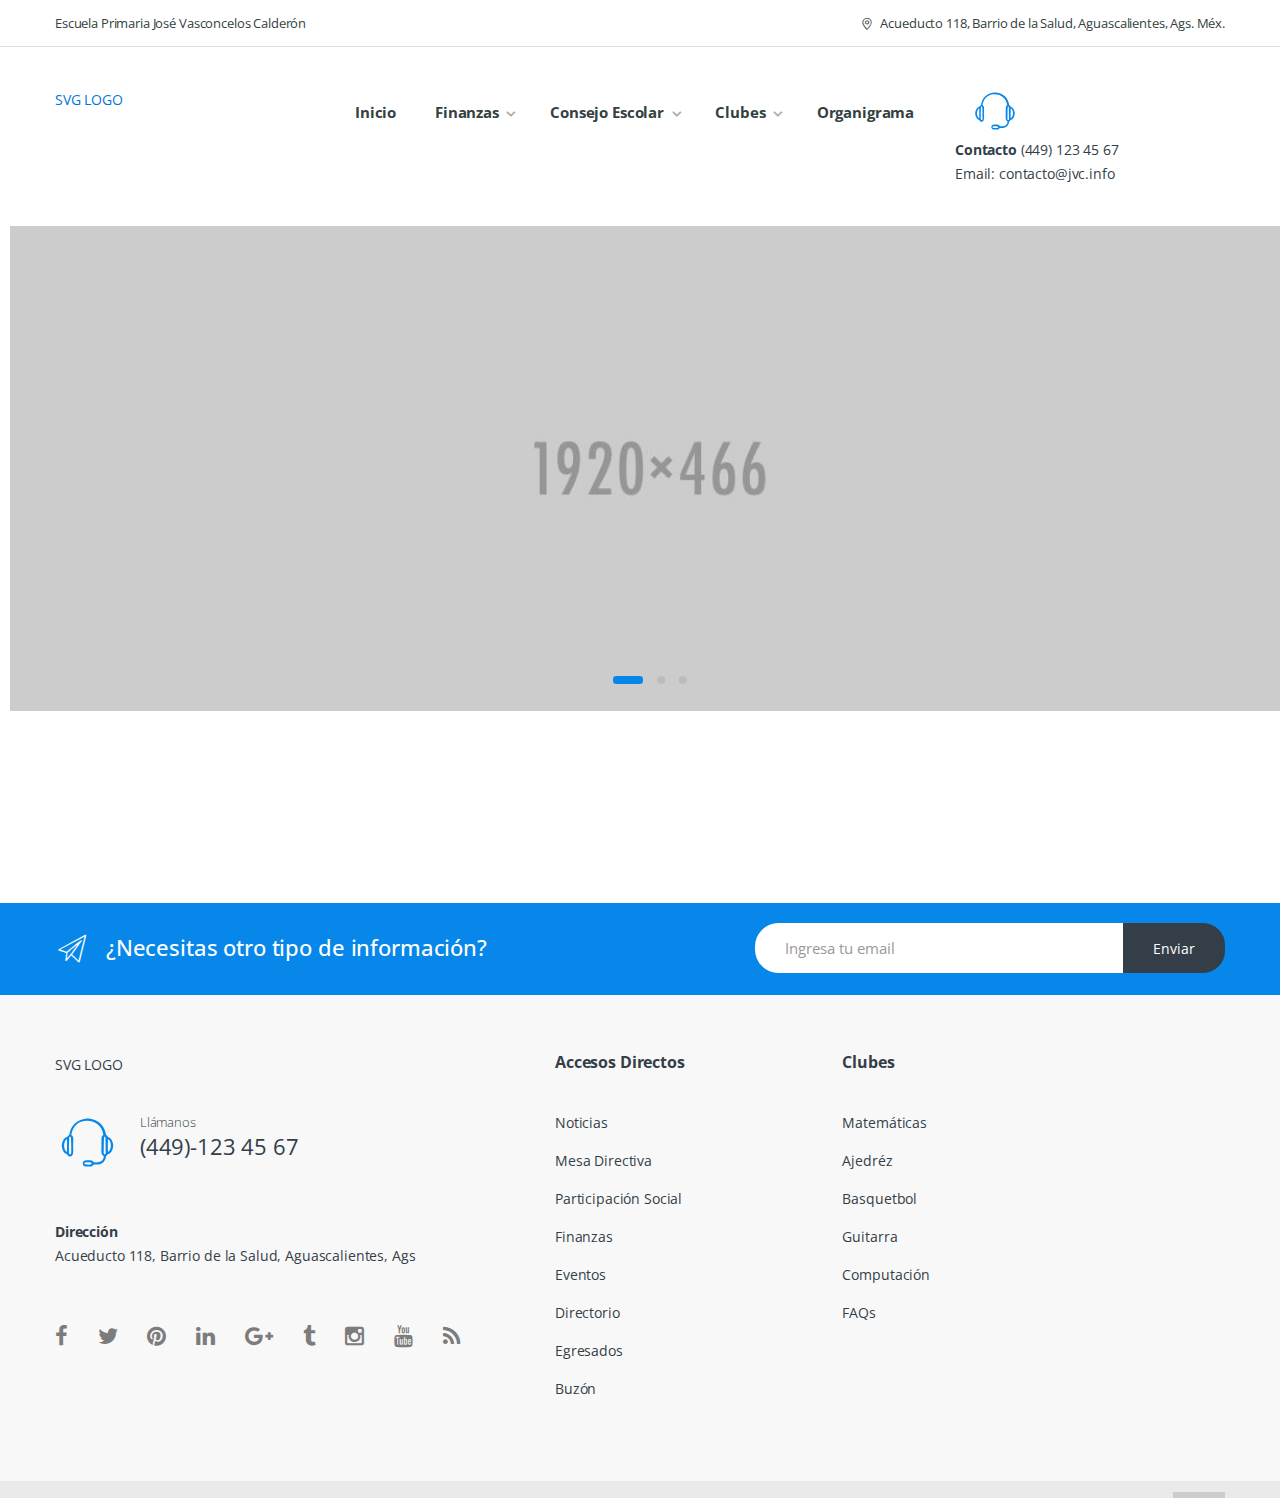
==== index.html @ 45deb7b5 "Corrección de ortografía" ====
<!DOCTYPE html>
<html lang="en">
<head>
	<meta charset="UTF-8">
	<meta name="viewport" content="width=device-width, initial-scale=1, shrink-to-fit=no">
	<meta http-equiv="X-UA-Compatible" content="ie=edge">
	<title>Primaria José Vaconcelos Calderón</title>
	<link rel="stylesheet" type="text/css" href="style.css">
    <link href='https://fonts.googleapis.com/css?family=Open+Sans:400,300,600,700,700italic,800,800italic,600italic,400italic,300italic' rel='stylesheet' type='text/css'>
    <!-- <link rel="shortcut icon" href="assets/images/fav-icon.png"> -->
</head>
   <body class="home-v2">
        <div id="page" class="hfeed site">
            <a class="skip-link screen-reader-text" href="#site-navigation">Skip to navigation</a>
            <a class="skip-link screen-reader-text" href="#content">Skip to content</a>

            <div class="top-bar">
                <div class="container">
                    <nav>
                        <ul id="menu-top-bar-left" class="nav nav-inline pull-left animate-dropdown flip">
                            <li class="menu-item animate-dropdown"><a title="Welcome to Worldwide Electronics Store" href="#">Escuela Primaria José Vasconcelos Calderón</a></li>
                        </ul>
                    </nav>
                    <nav>
                        <ul id="menu-top-bar-right" class="nav nav-inline pull-right animate-dropdown flip">
                            <li class="menu-item animate-dropdown"><a title="My Account" href="my-account.html"><i class="ec ec-map-pointer"></i>Acueducto 118, Barrio de la Salud, Aguascalientes, Ags. Méx.</a></li>
                        </ul>
                    </nav>
                    
                    <!-- <nav>
                        <ul id="menu-top-bar-right" class="nav nav-inline pull-right animate-dropdown flip">
                            <li class="menu-item animate-dropdown"><a title="Store Locator" href="#"><i class="ec ec-map-pointer"></i>Store Locator</a></li>
                            <li class="menu-item animate-dropdown"><a title="Track Your Order" href="track-your-order.html"><i class="ec ec-transport"></i>Track Your Order</a></li>
                            <li class="menu-item animate-dropdown"><a title="Shop" href="shop.html"><i class="ec ec-shopping-bag"></i>Shop</a></li>
                            <li class="menu-item animate-dropdown"><a title="My Account" href="my-account.html"><i class="ec ec-user"></i>My Account</a></li>
                        </ul>
                    </nav> -->
                </div>
            </div><!-- /.top-bar -->

            <header id="masthead" class="site-header header-v2">
                <div class="container">
                    <div class="row">

                        <!-- ============================================================= Header Logo ============================================================= -->
                        <div class="header-logo">
                            <a href="home.html" class="header-logo-link">
                                <p>SVG LOGO</p>
                            </a>
                        </div>
                        <!-- ============================================================= Header Logo : End============================================================= -->

                        <div class="primary-nav animate-dropdown">
                            <div class="clearfix">
                                 <button class="navbar-toggler hidden-sm-up pull-right flip" type="button" data-toggle="collapse" data-target="#default-header">
                                        &#9776;
                                 </button>
                             </div>

                            <div class="collapse navbar-toggleable-xs" id="default-header">
                                <nav>
                                    <ul id="menu-main-menu" class="nav nav-inline yamm">
                                    	<li class="menu-item"><a title="Features" href="#">Inicio</a></li>
                                        <li class="menu-item menu-item-has-children animate-dropdown dropdown"><a title="Home" href="shop.html" data-toggle="dropdown" class="dropdown-toggle" aria-haspopup="true">Finanzas</a>
                                            <ul role="menu" class=" dropdown-menu">
                                                <li class="menu-item animate-dropdown  "><a title="Home v1" href="home.html">Ingresos</a></li>
                                                <li class="menu-item current-menu-item current_page_item animate-dropdown active"><a title="Home v2" href="home-v2.html">Egresos</a></li>

                                            </ul>
                                        </li>
                                               <li class="menu-item menu-item-has-children animate-dropdown dropdown"><a title="Blog" href="blog.html" data-toggle="dropdown" class="dropdown-toggle" aria-haspopup="true">Consejo Escolar</a>
                                            <ul role="menu" class=" dropdown-menu">
                                                <li class="menu-item animate-dropdown"><a title="Blog v1" href="blog-v1.html">Mesa Directiva</a></li>
                                                <li class="menu-item animate-dropdown"><a title="Blog v2" href="blog-v2.html">Participación Escolar</a></li>
                                            </ul>
                                        </li> 
                

                                        <li class="menu-item menu-item-has-children animate-dropdown dropdown"><a title="Blog" href="blog.html" data-toggle="dropdown" class="dropdown-toggle" aria-haspopup="true">Clubes</a>
                                            <ul role="menu" class=" dropdown-menu">
                                                <li class="menu-item animate-dropdown"><a title="Blog v1" href="blog-v1.html">Matemáticas</a></li>
                                                <li class="menu-item animate-dropdown"><a title="Blog v2" href="blog-v2.html">Ajedréz</a></li>
                                                <li class="menu-item animate-dropdown"><a title="Blog v3" href="blog-v3.html">Basquetbol</a></li>
                                                <li class="menu-item animate-dropdown"><a title="Blog v3" href="blog-v3.html">Guitarra</a></li>
                                                <li class="menu-item animate-dropdown"><a title="Blog v3" href="blog-v3.html">Computación</a></li>

                                            </ul>
                                        </li>
                                        <li class="menu-item"><a title="Features" href="#">Organigrama</a></li>

                                    </ul>
                                </nav>   
                            </div>
                        </div>

                        <div class="header-support-info">
                            <div class="media">
                                <span class="media-left support-icon media-middle"><i class="ec ec-support"></i></span>
                                <div class="media-body">
                                    <span class="support-number"><strong>Contacto</strong> (449) 123 45 67</span><br/>
                                    <span class="support-email">Email: contacto@jvc.info</span>
                                </div>
                            </div>
                        </div>

                    </div><!-- /.row -->
                </div>
            </header><!-- #masthead -->

           

            <div id="content" class="site-content" tabindex="-1">
                <div class="container">

                    <div id="primary" class="content-area">
                        <main id="main" class="site-main">
                            <div class="home-v2-slider" >
                                <!-- ========================================== SECTION – HERO : END========================================= -->

                                <div id="owl-main" class="owl-carousel owl-inner-nav owl-ui-sm">

                                    <div class="item" style="background-image: url(assets/images/slider/banner-2.jpg);">
                                        <div class="container">
                                            <div class="row">
                                                <div class="col-md-offset-3 col-md-5">
                                               <!--      <div class="caption vertical-center text-left">
                                                        <div class="hero-1 fadeInDown-1">
                                                            The New <br> Standard
                                                        </div>

                                                        <div class="hero-subtitle fadeInDown-2">
                                                            under favorable smartwatches
                                                        </div>
                                                        <div class="hero-v2-price fadeInDown-3">
                                                            from <br><span>$749</span>
                                                        </div>
                                                        <div class="hero-action-btn fadeInDown-4">
                                                            <a href="single-product.html" class="big le-button ">Start Buying</a>
                                                        </div>
                                                    </div> --><!-- /.caption -->
                                                </div>
                                            </div>
                                        </div><!-- /.container -->
                                    </div><!-- /.item -->


                                    <div class="item" style="background-image: url(assets/images/slider/banner-1.jpg);">
                                        <div class="container">
                                            <div class="row">
                                                <div class="col-md-offset-3 col-md-5">
                                             <!--        <div class="caption vertical-center text-left">
                                                        <div class="hero-subtitle-v2 fadeInDown-1">
                                                            shop to get what you loves
                                                        </div>

                                                        <div class="hero-2 fadeInDown-2">
                                                            Timepieces that make a statement up to <strong>40% Off</strong>
                                                        </div>

                                                        <div class="hero-action-btn fadeInDown-3">
                                                            <a href="single-product.html" class="big le-button ">Start Buying</a>
                                                        </div>
                                                    </div> --><!-- /.caption -->
                                                </div>
                                            </div>
                                        </div><!-- /.container -->
                                    </div><!-- /.item -->

                                    <div class="item" style="background-image: url(assets/images/slider/banner-3.jpg);">
                                        <div class="container">
                                            <div class="row">
                                                <div class="col-md-offset-3 col-md-5">
                                             <!--        <div class="caption vertical-center text-left">
                                                        <div class="hero-subtitle-v2 fadeInLeft-1">
                                                            shop to get what you loves
                                                        </div>

                                                        <div class="hero-2 fadeInRight-1">
                                                            Timepieces that make a statement up to <strong>40% Off</strong>
                                                        </div>

                                                        <div class="hero-action-btn fadeInLeft-2">
                                                            <a href="single-product.html" class="big le-button ">Start Buying</a>
                                                        </div>
                                                    </div --><!-- /.caption -->
                                                </div>
                                            </div>
                                        </div><!-- /.container -->
                                    </div><!-- /.item -->


                                </div><!-- /.owl-carousel -->

                                <!-- ========================================= SECTION – HERO : END ========================================= -->

                            </div><!-- /.home-v1-slider -->
                        </main><!-- #main -->
                    </div><!-- #primary -->
                </div><!-- .container -->
            </div><!-- #content -->

            <footer id="colophon" class="site-footer">
                <div class="footer-newsletter">
                    <div class="container">
                        <div class="row">
                            <div class="col-xs-12 col-sm-7">
                                <h5 class="newsletter-title">¿Necesitas otro tipo de información?</h5>
                                <span class="newsletter-marketing-text"><strong></strong></span>
                            </div>
                            <div class="col-xs-12 col-sm-5">
                                <form>
                                    <div class="input-group">
                                        <input type="text" class="form-control" placeholder="Ingresa tu email">
                                        <span class="input-group-btn">
                                            <button class="btn btn-secondary" type="button">Enviar</button>
                                        </span>
                                    </div>
                                </form>
                            </div>
                        </div>
                    </div>
                </div>

                <div class="footer-bottom-widgets">
                    <div class="container">
                        <div class="row">
                            <div class="col-xs-12 col-sm-12 col-md-7 col-md-push-5">
                                <div class="columns">
                                    <aside id="nav_menu-2" class="widget clearfix widget_nav_menu">
                                        <div class="body">
                                            <h4 class="widget-title">Accesos Directos</h4>
                                            <div class="menu-footer-menu-1-container">
                                                <ul id="menu-footer-menu-1" class="menu">
                                                    <li class="menu-item"><a href="single-product.html">Noticias</a></li>
                                                    <li class="menu-item"><a href="single-product.html">Mesa Directiva</a></li>
                                                    <li class="menu-item"><a href="single-product.html">Participación Social</a></li>
                                                    <li class="menu-item"><a href="single-product.html">Finanzas</a></li>
                                                    <li class="menu-item"><a href="single-product.html">Eventos</a></li>
                                                    <li class="menu-item"><a href="single-product.html">Directorio</a></li>
                                                    <li class="menu-item "><a href="single-product.html">Egresados</a></li>
                                                    <li class="menu-item "><a href="single-product.html">Buzón</a></li>
                                                </ul>
                                            </div>
                                        </div>
                                    </aside>
                                </div><!-- /.columns -->

                                <div class="columns">
                                   <!--  <aside id="nav_menu-3" class="widget clearfix widget_nav_menu">
                                        <div class="body">
                                            <h4 class="widget-title">&nbsp;</h4>
                                            <div class="menu-footer-menu-2-container">
                                                <ul id="menu-footer-menu-2" class="menu">
                                                    <li class="menu-item"><a href="single-product.html">Printers &#038; Ink</a></li>
                                                    <li class="menu-item "><a href="single-product.html">Software</a></li>
                                                    <li  class="menu-item menu-item-type-taxonomy menu-item-object-product_cat menu-item-2742"><a href="single-product.html">Office Supplies</a></li>
                                                    <li  class="menu-item "><a href="single-product.html">Computer Components</a></li>
                                                </ul>
                                            </div>
                                        </div>
                                    </aside> -->
                                </div><!-- /.columns -->

                                <div class="columns">
                                    <aside id="nav_menu-4" class="widget clearfix widget_nav_menu">
                                        <div class="body">
                                            <h4 class="widget-title">Clubes</h4>
                                            <div class="menu-footer-menu-3-container">
                                                <ul id="menu-footer-menu-3" class="menu">
                                                    <li class="menu-item"><a href="single-product.html">Matemáticas</a></li>
                                                    <li class="menu-item"><a href="single-product.html">Ajedréz</a></li>
                                                    <li class="menu-item"><a href="single-product.html">Basquetbol</a></li>
                                                    <li class="menu-item"><a href="single-product.html">Guitarra</a></li>
                                                    <li class="menu-item"><a href="single-product.html">Computación</a></li>
                                                    <li class="menu-item"><a href="single-product.html">FAQs</a></li>
                                                  
                                                </ul>
                                            </div>
                                        </div>
                                    </aside>
                                </div><!-- /.columns -->

                            </div><!-- /.col -->

                            <div class="footer-contact col-xs-12 col-sm-12 col-md-5 col-md-pull-7">
                                <div class="footer-logo">
                                    <p>SVG LOGO</p>
                                </div><!-- /.footer-contact -->

                                <div class="footer-call-us">
                                    <div class="media">
                                        <span class="media-left call-us-icon media-middle"><i class="ec ec-support"></i></span>
                                        <div class="media-body">
                                            <span class="call-us-text">Llámanos</span>
                                            <span class="call-us-number">(449)-123 45 67</span>
                                        </div>
                                    </div>
                                </div><!-- /.footer-call-us -->


                                <div class="footer-address">
                                    <strong class="footer-address-title">Dirección</strong>
                                    <address>Acueducto 118, Barrio de la Salud, Aguascalientes, Ags</address>
                                </div><!-- /.footer-address -->

                                <div class="footer-social-icons">
                                    <ul class="social-icons list-unstyled">
                                        <li><a class="fa fa-facebook" href="http://themeforest.net/user/shaikrilwan/portfolio"></a></li>
                                        <li><a class="fa fa-twitter" href="http://themeforest.net/user/shaikrilwan/portfolio"></a></li>
                                        <li><a class="fa fa-pinterest" href="http://themeforest.net/user/shaikrilwan/portfolio"></a></li>
                                        <li><a class="fa fa-linkedin" href="http://themeforest.net/user/shaikrilwan/portfolio"></a></li>
                                        <li><a class="fa fa-google-plus" href="http://themeforest.net/user/shaikrilwan/portfolio"></a></li>
                                        <li><a class="fa fa-tumblr" href="http://themeforest.net/user/shaikrilwan/portfolio"></a></li>
                                        <li><a class="fa fa-instagram" href="http://themeforest.net/user/shaikrilwan/portfolio"></a></li>
                                        <li><a class="fa fa-youtube" href="http://themeforest.net/user/shaikrilwan/portfolio"></a></li>
                                        <li><a class="fa fa-rss" href="#"></a></li>
                                        </ul>
                                </div>
                            </div>

                        </div>
                    </div>
                </div>

                <div class="copyright-bar">
                    <div class="container">
                        <div class="pull-left flip copyright">&copy; <a href="http://demo2.transvelo.in/html/electro/">JMC Soluciones</a> - All Rights Reserved</div>
                        <div class="pull-right flip payment">
                            <div class="footer-payment-logo">
                                <ul class="cash-card card-inline">
                                    <li class="card-item"><img src="assets/images/footer/payment-icon/1.png" alt="" width="52"></li>
                                </ul>
                            </div><!-- /.payment-methods -->
                        </div>
                    </div><!-- /.container -->
                </div><!-- /.copyright-bar -->
            </footer><!-- #colophon -->

        </div><!-- #page -->

        <script type="text/javascript" src="assets/js/jquery.min.js"></script>
        <script type="text/javascript" src="assets/js/tether.min.js"></script>
        <script type="text/javascript" src="assets/js/bootstrap.min.js"></script>
        <script type="text/javascript" src="assets/js/bootstrap-hover-dropdown.min.js"></script>
        <script type="text/javascript" src="assets/js/owl.carousel.min.js"></script>
        <script type="text/javascript" src="assets/js/echo.min.js"></script>
        <script type="text/javascript" src="assets/js/wow.min.js"></script>
        <script type="text/javascript" src="assets/js/jquery.easing.min.js"></script>
        <script type="text/javascript" src="assets/js/jquery.waypoints.min.js"></script>
        <script type="text/javascript" src="assets/js/electro.js"></script>

    </body>
</html>
---- style.css ----
@import url(assets/css/bootstrap.min.css);
@import url(assets/css/font-awesome.min.css);
@import url(assets/css/animate.min.css);
@import url(assets/css/font-electro.css);
@import url(assets/css/owl-carousel.css);
@import url(assets/css/style.css);
@import url(assets/css/colors/blue.css);
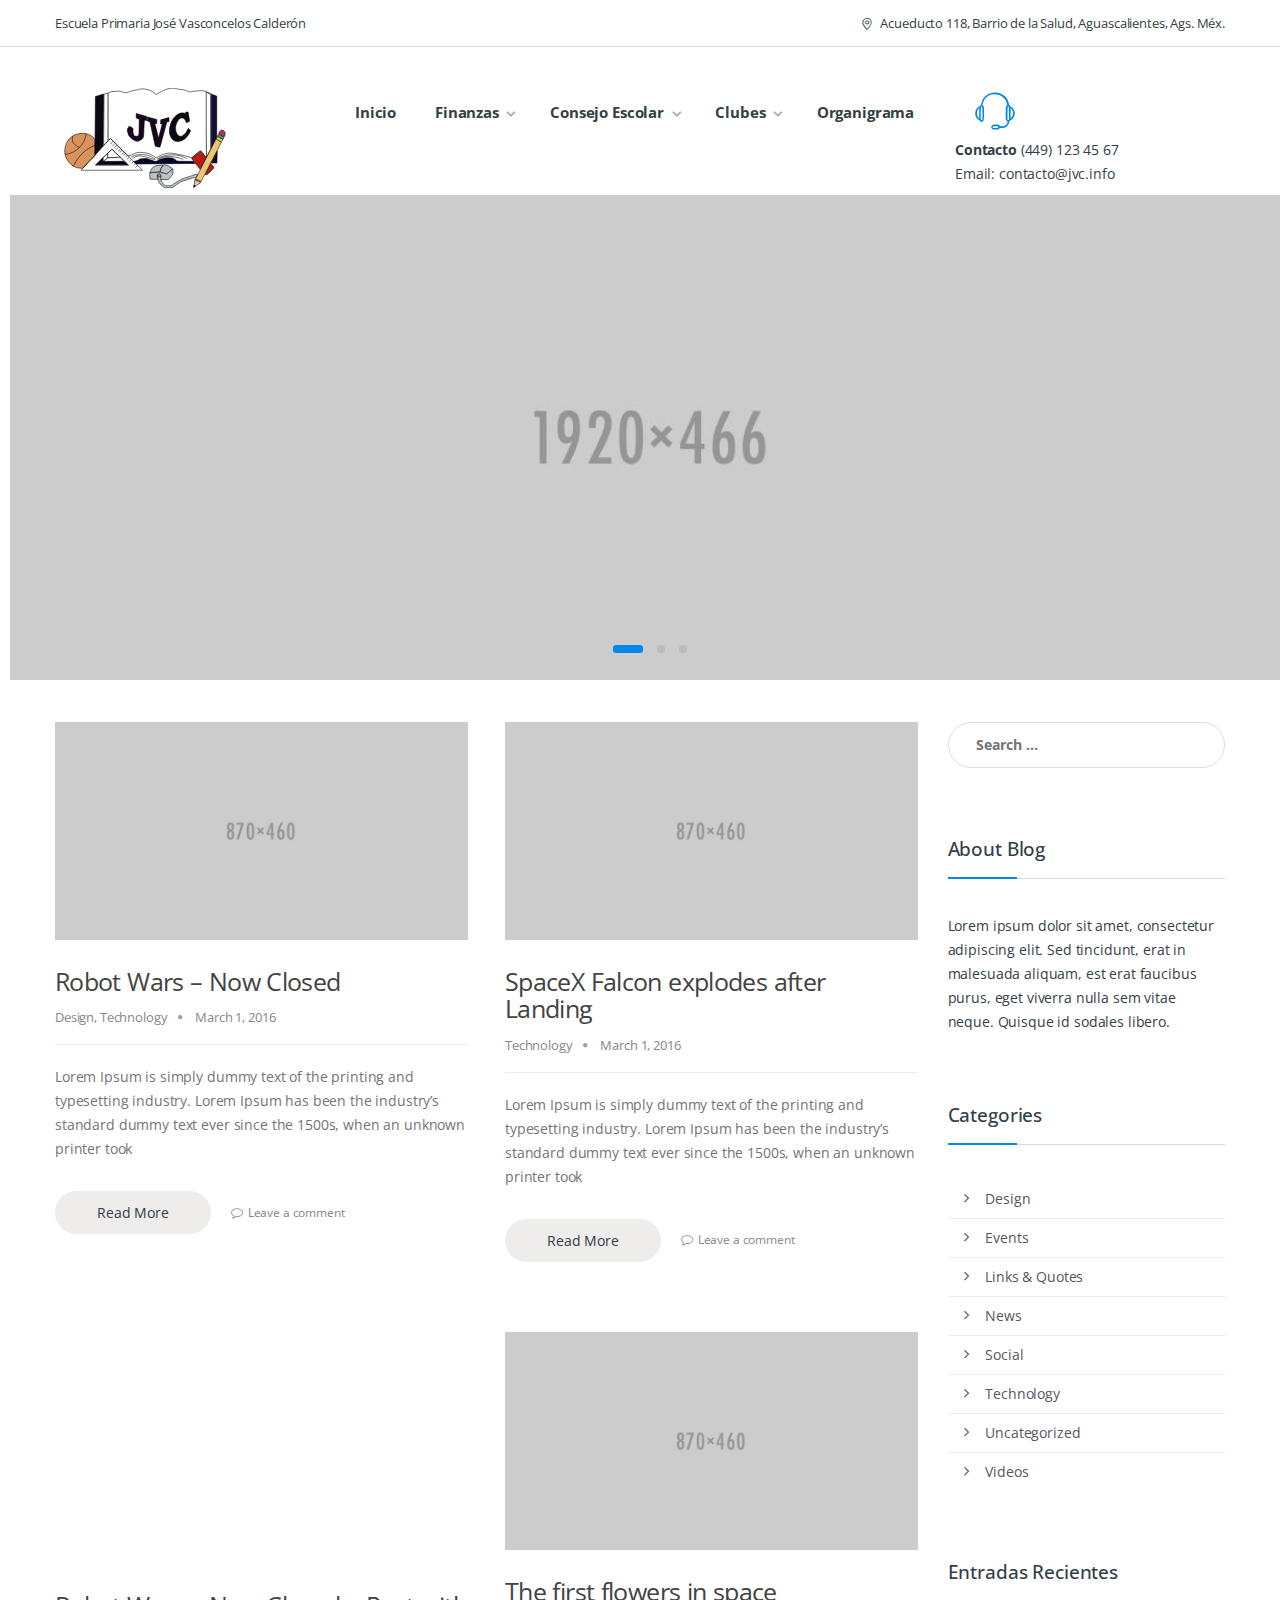
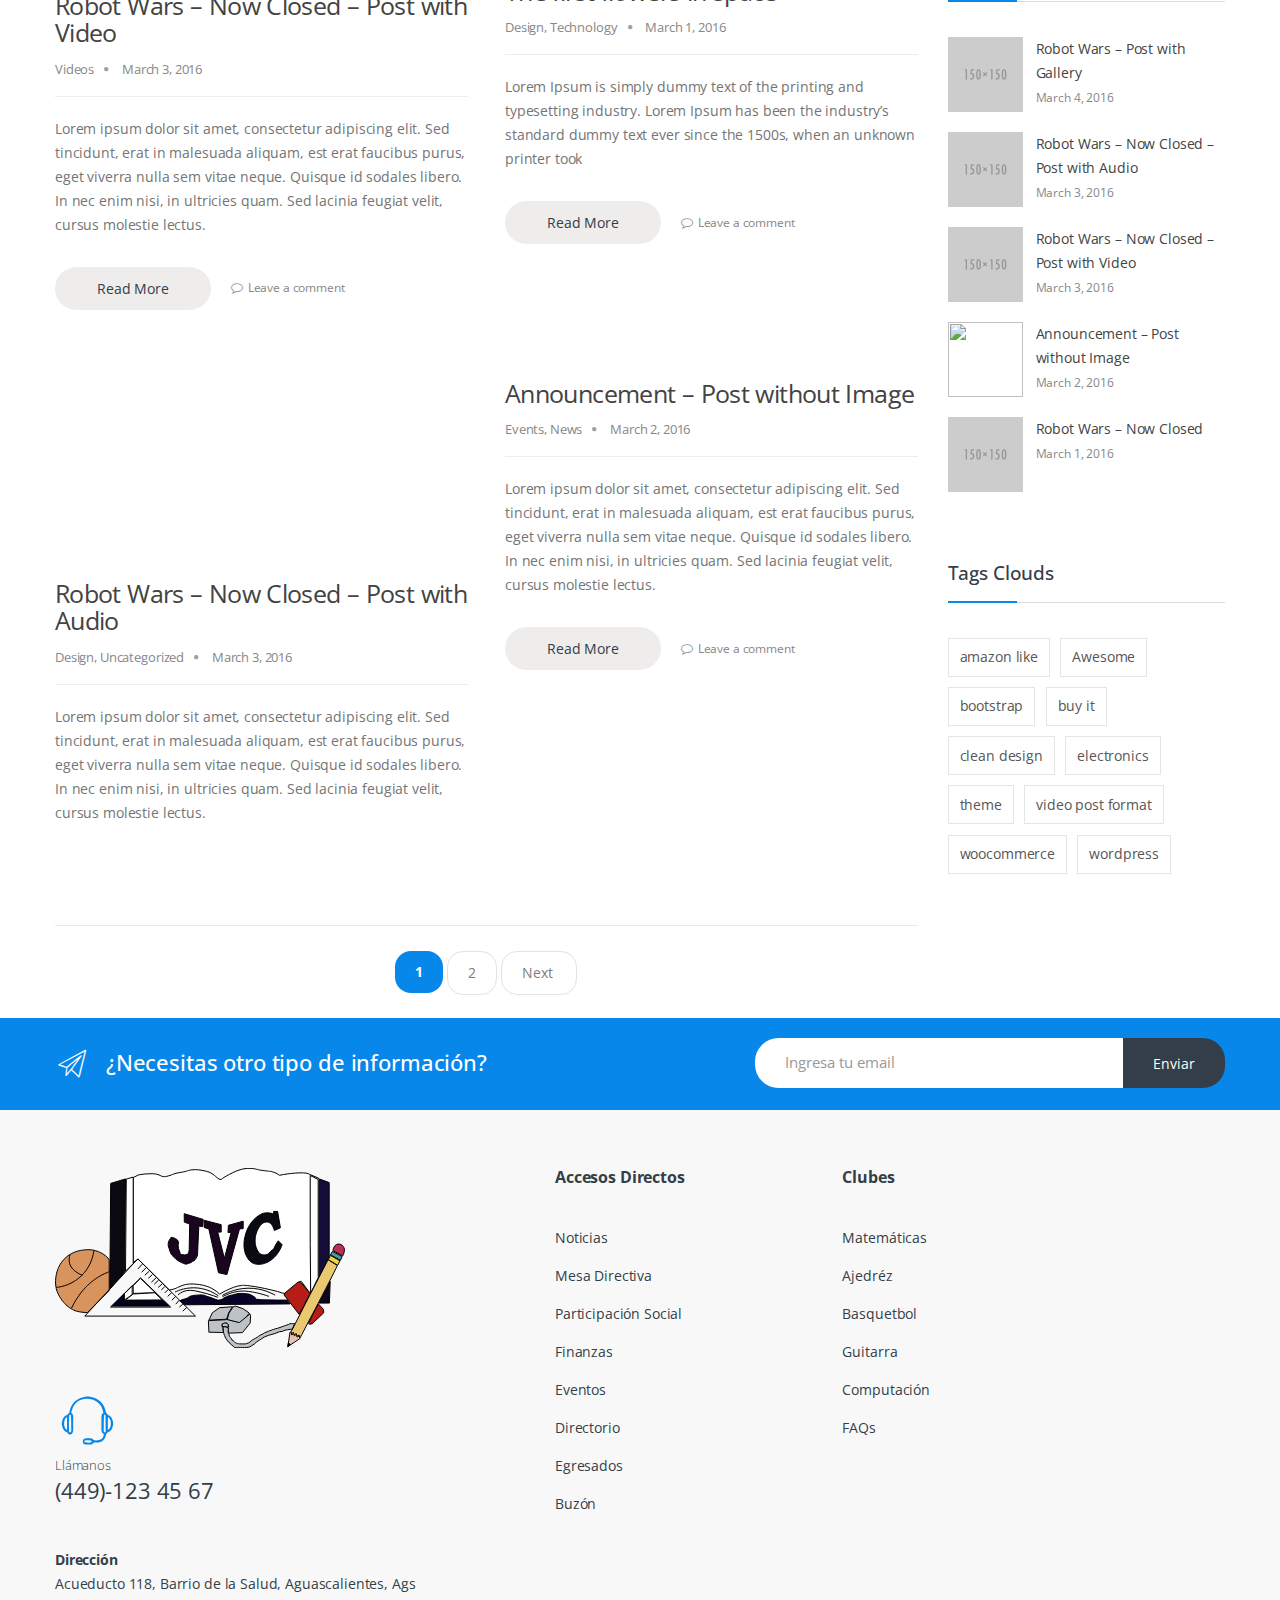
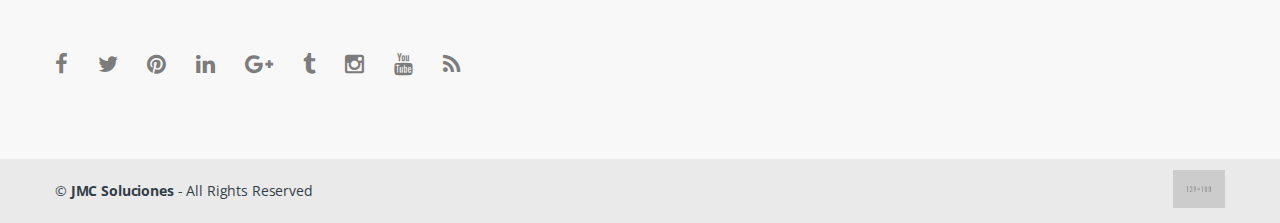
==== commit 1b7f5c60: "Se agrega logotipo en header y footer" ====
--- a/index.html
+++ b/index.html
@@ -38,14 +38,132 @@
                 </div>
             </div><!-- /.top-bar -->
 
-            <header id="masthead" class="site-header header-v2">
+            <header id="masthead" class="site-header header-v2" style="padding: 2.893em 0 0;">
                 <div class="container">
                     <div class="row">
 
                         <!-- ============================================================= Header Logo ============================================================= -->
                         <div class="header-logo">
                             <a href="home.html" class="header-logo-link">
-                                <p>SVG LOGO</p>
+                                <!-- Generator: Adobe Illustrator 19.0.0, SVG Export Plug-In  -->
+                <svg version="1.1"
+                         xmlns="http://www.w3.org/2000/svg" xmlns:xlink="http://www.w3.org/1999/xlink" xmlns:a="http://ns.adobe.com/AdobeSVGViewerExtensions/3.0/"
+                         x="0px" y="0px" width="180px" height="100.3px" viewBox="0 0 290 180.6" style="enable-background:new 0 0 290 180.6;"
+                         xml:space="preserve">
+                    <style type="text/css">
+                        .st0{fill:#FFFFFF;stroke:#010002;stroke-miterlimit:10;}
+                        .st1{fill:#B61D17;stroke:#010002;stroke-miterlimit:10;}
+                        .st2{fill:#1A051E;stroke:#010002;stroke-miterlimit:10;}
+                        .st3{fill:#0B0911;stroke:#010002;stroke-miterlimit:10;}
+                        .st4{fill:#00021E;stroke:#010002;stroke-miterlimit:10;}
+                        .st5{fill:#D9935C;stroke:#010002;stroke-miterlimit:10;}
+                        .st6{fill:#070427;stroke:#010002;stroke-miterlimit:10;}
+                        .st7{fill:#130D37;stroke:#010002;stroke-miterlimit:10;}
+                        .st8{fill:#ECC771;stroke:#010002;stroke-miterlimit:10;}
+                        .st9{fill:#E8C2B0;stroke:#010002;stroke-miterlimit:10;}
+                        .st10{fill:#0D041E;stroke:#010002;stroke-miterlimit:10;}
+                        .st11{fill:#F1D23E;stroke:#010002;stroke-miterlimit:10;}
+                        .st12{fill:#3FA09F;stroke:#010002;stroke-miterlimit:10;}
+                        .st13{fill:#C02C54;stroke:#010002;stroke-miterlimit:10;}
+                        .st14{fill:#BCC2C5;stroke:#010002;stroke-miterlimit:10;}
+                        .st15{fill:none;stroke:#010002;stroke-miterlimit:10;}
+                        .st16{fill:#0E061A;stroke:#010002;stroke-miterlimit:10;}
+                    </style>
+                <defs>
+            </defs>
+            <g id="XMLID_68_">
+            <path id="XMLID_120_" class="st0" d="M78.2,9.6v85l4.8-3.5l31.3,30.9c1-0.1,2.5-0.4,4.3-0.9c2.2-0.6,3.1-1.2,5.5-2.3
+        c2-0.8,4-1.7,6.5-2.3c2.8-0.6,4.9-0.6,7.8-0.5c2,0.1,5,0.3,8.5,1c1.8,0.4,4.4,0.9,7.5,2.3c2.5,1.1,6.3,3,10.3,6.8l4.3-2.5
+        c0.7-0.4,1.9-1,3.3-1.6c3.1-1.4,8.5-4,14.3-4.6c1.2-0.1,3.3-0.3,10.5,0.8c4.4,0.6,10.6,1.7,18,3.5l7.5,1.8l4.9,1.6l2.7,0.3l15-12.1
+        h1l9.5,12.7V9.6c0.2-0.5,0.3-1.3,0-2c-1.4-3.6-11.4-2.8-17.8-2.3c-3.2,0.3-7.8,0.8-13.3,2c-3.4-2.4-6.4-3.3-8.5-3.8
+        c-1.7-0.3-2.3-0.2-8.3-1c-0.9-0.1-2.5-0.3-4.5-0.8c-1.8-0.4-2.1-0.5-3.3-0.8c-0.6-0.1-3.8-0.8-7.8-0.5c-2.4,0.2-4.2,0.6-5.8,1
+        c-4.6,1.2-8,2.9-12,5c-1.8,0.9-3.3,1.7-5.3,3c-2.4,1.6-2.3,1.8-3,2c-2.9,0.6-4.9-3.4-10-6.3c-2.6-1.4-4.8-1.9-8-2.5
+        c-2.5-0.5-6.3-1.3-11-0.8c-4.4,0.5-4,1.4-10.8,2.5c-2.3,0.4-3.8,0.5-6.3,1.3c-2,0.6-2.6,1-5,1.8c-2.6,0.8-3.9,1.2-5.5,1.3
+        c-3.3,0.1-3.9-1.7-8-2.5c-3-0.6-5.2-0.5-9.5-0.3c-2.3,0.1-5.2,0.4-8.5,1L78.2,9.6z"/>
+    <polygon id="XMLID_119_" class="st1" points="244.2,146.4 229.1,127 229.7,125.2 243.3,113.9 245.8,114.4 255.2,125.7  "/>
+    <polygon id="XMLID_118_" class="st1" points="253.5,155.4 254.5,156.3 257.2,155.8 268.8,144.7 268.5,141.4 263.2,135.8    "/>
+    <polygon id="XMLID_117_" class="st2" points="117.7,69.5 119,70 120.9,70.9 122.4,71.9 123.3,73.6 123.6,74.4 123.2,76.6 
+        123.2,78.2 123.6,80.6 124.3,82.9 125.3,85.6 126.1,86.6 129.7,86.9 132,86.6 132.8,86.1 133.8,84.2 134.2,81.6 134.3,75.2 
+        134.7,56.1 129.3,54.1 129.2,45.7 148.2,51.4 147.7,58.6 143.8,58.1 142.5,87.2 141.8,89 140.9,90.7 140.2,91.6 139,92.7 
+        137.5,93.4 136.1,94.4 134.7,95.1 133.5,95.5 131.7,96.1 130.3,96.1 128.3,95.3 126.5,94.6 125.2,93.9 123.8,93.1 122.3,92.2 
+        121.3,91.5 120.2,90.3 119.2,89.6 118.3,88.6 117.5,87.6 116.5,86.7 114.9,83.3 114.3,81.1 113.9,80 113.6,79 113.2,77.6 
+        113.2,76.6 113.2,75.5 113.6,73.5 114.3,72.2 115.3,70.8 116.1,69.3   "/>
+    <polygon id="XMLID_116_" class="st2" points="149.2,52.3 166.2,56.7 166.2,64.1 162.7,64.1 169.4,90.4 176.2,64.3 173,64.6 
+        173.4,57.3 188.2,53.2 188.2,60.6 184.5,60.9 171.9,106.6 163.5,104.7 153.9,61.1 149.2,59.4   "/>
+    <path id="XMLID_115_" class="st3" d="M204,47.4c-8.9,5.6-12.2,15.1-13.1,17.8c-0.1,0.3-0.2,0.6-0.2,0.8c-1.1,3.4-4,14.6,1.6,23.6
+        c0.9,1.5,2.5,4,5.6,5.5c5.3,2.6,10.9,0.5,12.8-0.1c0.8-0.3,3.3-1.3,6.4-3.7c5.7-4.6,8.6-10.6,10-14.6l-3.8-3.9l-2.4,3.5l-2.1,4.4
+        c-0.8,0.6-1.9,1.5-3.3,2.8c-2.1,1.9-2.2,2.3-3.1,2.8c-1.9,1-4.4,0.9-6.3,0c-2.2-1-3.1-2.9-4-4.6c-3.4-6.8-1.6-13.8-1.1-15.5
+        c0.8-3.1,2.1-5.3,3-6.7c1.2-1.9,1.8-3,3.3-4c0.5-0.4,3.3-2.2,6.1-1.3c1.8,0.6,2.9,2.1,3.4,2.6c0.5,0.6,0.7,1.1,1.1,1.9
+        c0.7,1.4,1.2,2.7,1.5,3.8l6-2.7l-2.8-16.4h-4l0.1,2.7c-1.5-0.6-4.3-1.6-7.8-1.2C208,44.9,205.9,46.2,204,47.4z"/>
+    <polygon id="XMLID_114_" class="st3" points="55.7,15.4 70.5,10.9 69.7,103.9 54.8,121.1  "/>
+    <polygon id="XMLID_113_" class="st0" points="71.3,11.1 78.2,9.1 78.2,95.6 70.5,103.2    "/>
+    <polygon id="XMLID_112_" class="st0" points="78.2,117.7 85.4,110.3 100.4,124.8 78.2,125.4   "/>
+    <polygon id="XMLID_111_" class="st0" points="77.2,117.6 77.2,126.6 69.6,131.9 69.2,132.2 69.2,125.6     "/>
+    <polygon id="XMLID_110_" class="st0" points="107.3,132.1 99.8,124.8 78.2,126 70.5,132.1     "/>
+    <polygon id="XMLID_109_" class="st4" points="56.7,138.1 69.2,125.6 69.2,132.6 107.9,132.2 114.2,138.1   "/>
+    <path id="XMLID_108_" class="st4" d="M77.2,116.8"/>
+    <path id="XMLID_107_" class="st5" d="M32.4,144.6c-6.4-0.2-11-1.3-12.4-1.9c-1.8-0.8-3.6-1.8-3.6-1.8s-0.1-0.1-0.3-0.2
+        c-4.1-2.4-7.4-6.2-7.4-6.2c0,0-5.6-6.3-7.5-14c0-0.2-0.1-0.3-0.1-0.5c0,0,0,0,0-0.1c0,0,0-0.1,0-0.1c-2.1-9.9,2.1-19.6,2.1-19.6
+        c0.3-0.7,0.6-1.3,0.7-1.5c1.9-3.7,4-6.2,4.6-6.9c5.5-6,12-8.2,14.9-8.9c1.8-0.5,3.1-0.6,4.1-0.8c3.2-0.4,9.1-1.2,15.8,1.5
+        c5.6,2.2,9.9,5.9,10.9,8.4v30.5L32.4,144.6z"/>
+    <path id="XMLID_106_" class="st5" d="M38.9,82.4c-0.6,4.6-2.5,13.7-9.4,22c-1.5,1.9-3.3,3.5-3.3,3.5c-2.8,2.7-5.3,4.4-6.6,5.2
+        c-4.9,3.1-9.4,4.5-12.4,5.3c-2.5,0.6-4.6,0.9-6.1,1"/>
+    <path id="XMLID_105_" class="st5" d="M15,86.8c-0.5,1.5-1.5,5-0.3,9c1.1,3.5,3.3,5.5,4.9,6.9c2.9,2.6,5.9,3.9,8,4.5"/>
+    <path id="XMLID_104_" class="st5" d="M16.5,140.3c1.3-2.8,3.1-6.4,5.8-10.4c4.7-7.1,9.3-11.6,10.4-12.6c5.2-4.9,9.8-7.8,10.8-8.4
+        c4.4-2.7,8.4-4.3,11.5-5.4"/>
+    <polygon id="XMLID_103_" class="st6" points="129.4,136.8 235.1,135.9 232,132.1 222.7,132.1 206.9,131.8 200.9,131.2 199.9,129.2 
+        197.2,127.6 194,126.1 187.3,125.4 182.9,125.6 177.5,126.9 174,127.8 172.2,128.4 168.7,130.1 167.4,131.1 165.5,131.8 164,132.1 
+        162.7,132.1 159.8,131.1 157.2,130.1 154.5,129.1 151.8,128.4 149.2,127.2 146.6,126.9 140.5,127.2 137.7,127.6 134.7,128.4 
+        132.3,130.1 129.4,131.1 126.9,131.8 124.8,132.8     "/>
+    <polygon id="XMLID_102_" class="st0" points="255.7,124.1 256.2,124.1 263.2,109.6 263.2,11.4 255.2,7.5 255.2,75.6    "/>
+    <polyline id="XMLID_101_" class="st7" points="255.4,6.7 262.7,9.8 264.2,10.7 264.2,109.2 274.2,88.6 274.2,14.6 264.8,11.1   "/>
+    <path id="XMLID_100_" class="st8" d="M236.2,163.6c12-24,24.6-47.9,36.9-71.9l9.2,5.8c0.6,0.4-37.1,72.1-37.1,72.1l-1.1-2.5
+        l-1.9,1.1l-1.2-2.9l-1.9,1.9l-0.9-3l-2,2.4V163.6z"/>
+    <polygon id="XMLID_99_" class="st9" points="235.1,163.9 232.8,178.6 244.9,170.6 244.3,167.7 242.2,169.1 240.7,166.7 
+        239.4,167.8 238.5,165.4 236.8,167.1 236.2,164.4     "/>
+    <polygon id="XMLID_98_" class="st10" points="233.4,174.9 235.5,176.6 232.8,178.7    "/>
+    <polygon id="XMLID_97_" class="st11" points="273.4,91.7 275.4,87.3 285,92.8 282.7,97.3  "/>
+    <polygon id="XMLID_96_" class="st12" points="275.5,86.9 277.4,83.3 287.1,88.6 285.5,92.3    "/>
+    <path id="XMLID_95_" class="st13" d="M278,82.6c0-0.2,0.1-0.4,0.1-0.8c0.2-0.9,0.8-4,3.4-5.3c2.1-1,4.3-0.1,4.5,0
+        c2,0.9,2.8,2.8,3,3.3c0.6,1.6,0.4,3.1,0.2,4.2c-0.3,1.8-1.1,3.1-1.5,3.9L278,82.6z"/>
+    <polygon id="XMLID_94_" class="st14" points="153.9,152.2 157.3,144.8 164.6,139.7 177.6,138.7 173.7,144.7 171.6,151.2    "/>
+    <polygon id="XMLID_93_" class="st14" points="178.3,138.7 180.5,138.1 187.8,140.6 194.4,145.1 185.8,155.5 172.2,151.6 174,145.1 
+            "/>
+    <polygon id="XMLID_92_" class="st14" points="195,145.9 195.6,147.7 195.2,155 187.5,164.6 174.9,165.1 173.7,165.1 173.4,163.1 
+        173.2,161.6 173.2,160.6 173.2,159.6 173.6,158.5 173.2,156.3 172.2,155.5 171.3,155.1 170.7,155.1 169.7,155.1 169.1,155.5 
+        167.9,155.5 167.2,156.5 167.2,156.6 167.2,158.6 167.6,158.9 167.9,159.7 168.4,163.9 168.1,164.5 153.9,164.2 153.4,152.7 
+        172.2,151.6 184.3,154.6     "/>
+    <polygon id="XMLID_91_" class="st14" points="167.2,158.5 173.2,159.2 173.2,156.6 172.2,155.3 171,155.1 169.7,155.1 168.2,155.5 
+        167.2,156.1     "/>
+    <path id="XMLID_90_" class="st14" d="M168.1,158.5l5.1,1v2v1.6v1.4l0.5,0.5l0.4,1.9l0.4,1.4l0.8,1l0.9,1l0.9,1.8l0.9,0.5l1.2,1.1
+        l0.7,0.8c0,0,1.6,0.6,1.8,0.8s0.7,0.2,1,0.3s2,0.3,2,0.3h1.9h2h2l1.3-0.5l1.7-0.5l1.3-0.9l1.4-1.3l1.2-0.8l2-1.1l1.3-0.7l1.4-0.8
+        l1.5-1.1l1.6-1.1l1.7-0.7l1.9-1l0.8-0.7l1.3-0.4l1-0.4l1.3-0.6l1.4-0.6l1.4-0.3l1.3-0.8l1.3-0.2l1.8-0.7l1.8-0.3l1.6-0.6l1.1-0.3
+        l1.8-0.7l1.4-0.5l1.4-0.5l1-0.4l2.8-0.8l1.7-1h1.6h1h1h1l-2.5,5.5l-4.7,0.7l-2.4,0.4l-2.8,1.2l-3.1,0.4l-4.4,1.8l-4.3,1.2l-2,0.6
+        l-2.4,0.9l-1.9,0.8l-2.6,1.7l-2.3,1.4l-2.5,1.6l-2,1.8l-1.8,1.3l-1.9,1.3l-2.3,1l-2.1,0.4h-2.1h-2h-2h-2h-2h-2l-1.2-1.3l-1.8-1.2
+        l-1.4-1.8l-1.4-0.9l-1.7-2.2l-1.3-1.8l-1.3-2.8l-0.6-1.8l-0.4-1.6L168.1,158.5z"/>
+    <polygon id="XMLID_89_" class="st15" points="85.6,109.9 55.5,139.1 115.7,139.1  "/>
+    <polygon id="XMLID_88_" class="st15" points="29.8,148.1 82.9,90.8 140.5,148.1   "/>
+    <line id="XMLID_87_" class="st15" x1="87.3" y1="96.1" x2="82.9" y2="100.9"/>
+    <line id="XMLID_86_" class="st15" x1="91" y1="99.8" x2="86.7" y2="104.3"/>
+    <line id="XMLID_85_" class="st15" x1="94.3" y1="103.2" x2="89.8" y2="107.2"/>
+    <line id="XMLID_84_" class="st15" x1="97.4" y1="106.6" x2="93.4" y2="110.3"/>
+    <line id="XMLID_83_" class="st15" x1="101" y1="109.9" x2="96.4" y2="114.2"/>
+    <line id="XMLID_82_" class="st15" x1="103.7" y1="112" x2="99.3" y2="116.2"/>
+    <line id="XMLID_81_" class="st15" x1="107.3" y1="115.8" x2="103.2" y2="119.4"/>
+    <line id="XMLID_80_" class="st15" x1="109.8" y1="118.7" x2="106.3" y2="121.9"/>
+    <line id="XMLID_79_" class="st15" x1="113.2" y1="121.4" x2="109.8" y2="124.9"/>
+    <line id="XMLID_78_" class="st15" x1="116.8" y1="124.5" x2="112.7" y2="128.4"/>
+    <line id="XMLID_77_" class="st15" x1="120.8" y1="128.4" x2="116.8" y2="132.2"/>
+    <line id="XMLID_76_" class="st15" x1="124.4" y1="132.1" x2="120.8" y2="136.1"/>
+    <line id="XMLID_75_" class="st15" x1="127.8" y1="136.1" x2="124.4" y2="139.1"/>
+    <line id="XMLID_74_" class="st15" x1="131.8" y1="139.4" x2="127.8" y2="143.1"/>
+    <polygon id="XMLID_73_" class="st16" points="264,135.1 275.2,113.5 274.4,135.1  "/>
+    <path id="XMLID_72_" class="st15" d="M163.3,127.8c-3.1-2.2-10.3-6.7-20.5-7.8c-11-1.1-19.3,2.4-22.8,4.1"/>
+    <path id="XMLID_71_" class="st15" d="M162.9,129.3c-5.5-2-13.7-4.7-22.5-6.4c-3-0.5-6.4-1-10.4,0.1c-3.3,1-5.7,2.7-7.1,3.9"/>
+    <path id="XMLID_70_" class="st15" d="M167.3,127.4c4.2-2.4,11.1-5.6,20-6.8c15.8-2,28.1,3.9,32.8,6.5"/>
+    <path id="XMLID_69_" class="st15" d="M167.5,128.7c10-5.4,18.1-5.8,22.3-5.6c4.8,0.2,9.9,1.3,12.5,1.9c4.8,1.1,8.8,2.3,11.6,3.4"/>
+</g>
+</svg>
                             </a>
                         </div>
                         <!-- ============================================================= Header Logo : End============================================================= -->
@@ -60,11 +178,12 @@
                             <div class="collapse navbar-toggleable-xs" id="default-header">
                                 <nav>
                                     <ul id="menu-main-menu" class="nav nav-inline yamm">
-                                    	<li class="menu-item"><a title="Features" href="#">Inicio</a></li>
+                                    	<li class="menu-item"><a title="Features" href="index.html">Inicio</a></li>
                                         <li class="menu-item menu-item-has-children animate-dropdown dropdown"><a title="Home" href="shop.html" data-toggle="dropdown" class="dropdown-toggle" aria-haspopup="true">Finanzas</a>
                                             <ul role="menu" class=" dropdown-menu">
                                                 <li class="menu-item animate-dropdown  "><a title="Home v1" href="home.html">Ingresos</a></li>
                                                 <li class="menu-item current-menu-item current_page_item animate-dropdown active"><a title="Home v2" href="home-v2.html">Egresos</a></li>
+                                                <li class="menu-item current-menu-item current_page_item animate-dropdown active"><a title="Home v2" href="home-v2.html">Activos</a></li>
 
                                             </ul>
                                         </li>
@@ -86,7 +205,7 @@
 
                                             </ul>
                                         </li>
-                                        <li class="menu-item"><a title="Features" href="#">Organigrama</a></li>
+                                        <li class="menu-item"><a title="Features" href="organigrama.html">Organigrama</a></li>
 
                                     </ul>
                                 </nav>   
@@ -107,9 +226,11 @@
                 </div>
             </header><!-- #masthead -->
 
-           
-
-            <div id="content" class="site-content" tabindex="-1">
+
+
+
+
+            <div id="content" class="site-content" tabindex="-1" style=" margin-bottom: 0;">
                 <div class="container">
 
                     <div id="primary" class="content-area">
@@ -196,8 +317,245 @@
                             </div><!-- /.home-v1-slider -->
                         </main><!-- #main -->
                     </div><!-- #primary -->
+
                 </div><!-- .container -->
             </div><!-- #content -->
+
+            <div class="right-sidebar blog-grid">
+                <div id="page" class="hfeed site">
+                <div id="content" class="site-content" tabindex="-1" style="margin-bottom:0;">
+                <div class="container">
+                    <div id="primary" class="content-area">
+                        <main id="main" class="site-main">
+                            <article class="post format-standard hentry">
+
+                                <div class="media-attachment"><a href="blog-single.html"><img width="870" height="460" src="assets/images/blog/blog-1.jpg" class="wp-post-image" alt="8"/></a></div>
+                                <div class="content-body">
+                                    <header class="entry-header">
+                                        <h1 class="entry-title" itemprop="name headline"><a href="blog-single.html" rel="bookmark">Robot Wars &#8211; Now Closed</a></h1>
+                                        <div class="entry-meta">
+                                            <span class="cat-links"><a href="blog-single.html" rel="category tag">Design</a>, <a href="blog-single.html" rel="category tag">Technology</a></span>
+                                            <span class="posted-on"><a href="blog-single.html" rel="bookmark"><time class="entry-date published" datetime="2016-03-01T07:40:25+00:00">March 1, 2016</time> <time class="updated" datetime="2016-03-04T18:46:11+00:00" itemprop="datePublished">March 4, 2016</time></a></span>
+                                        </div>
+                                    </header><!-- .entry-header -->
+
+                                    <div class="entry-content" itemprop="articleBody">
+                                        <p>Lorem Ipsum is simply dummy text of the printing and typesetting industry. Lorem Ipsum has been the industry&#8217;s standard dummy text ever since the 1500s, when an unknown printer took</p>
+                                    </div><!-- .post-excerpt -->
+
+                                    <div class="post-readmore"><a href="blog-single.html" class="btn btn-primary">Read More</a></div>
+                                    <span class="comments-link"><a href="blog-single.html#comments">Leave a comment</a></span>
+                                </div>
+
+                            </article><!-- #post-## -->
+                            <article class="post format-standard hentry">
+
+                                <div class="media-attachment"><a href="blog-single.html"><img width="870" height="460" src="assets/images/blog/blog-2.jpg" class="wp-post-image" alt="2" /></a></div>
+                                <div class="content-body">
+                                    <header class="entry-header">
+                                        <h1 class="entry-title" itemprop="name headline"><a href="blog-single.html" rel="bookmark">SpaceX Falcon explodes after Landing</a></h1>
+                                        <div class="entry-meta">
+                                            <span class="cat-links"><a href="blog-single.html" rel="category tag">Technology</a></span>
+                                            <span class="posted-on"><a href="blog-single.html" rel="bookmark"><time class="entry-date published" datetime="2016-03-01T07:32:04+00:00">March 1, 2016</time> <time class="updated" datetime="2016-03-04T18:46:11+00:00" itemprop="datePublished">March 4, 2016</time></a></span>
+                                        </div>
+                                    </header><!-- .entry-header -->
+
+                                    <div class="entry-content" itemprop="articleBody">
+                                        <p>Lorem Ipsum is simply dummy text of the printing and typesetting industry. Lorem Ipsum has been the industry&#8217;s standard dummy text ever since the 1500s, when an unknown printer took</p>
+                                    </div><!-- .post-excerpt -->
+
+                                    <div class="post-readmore"><a href="blog-single.html" class="btn btn-primary">Read More</a></div>
+                                    <span class="comments-link"><a href="blog-single.html#comments">Leave a comment</a></span>
+                                </div>
+
+                            </article><!-- #post-## -->
+                            <article class="post format-video hentry post_format-post-format-video">
+
+                                <div class="media-attachment"><div class="video-container"><div class="embed-responsive embed-responsive-16by9"><iframe src="https://player.vimeo.com/video/153747736" width="870" height="490" allowfullscreen></iframe></div></div></div>
+                                <div class="content-body">
+                                    <header class="entry-header">
+                                        <h1 class="entry-title" itemprop="name headline"><a href="blog-single.html" rel="bookmark">Robot Wars &#8211; Now Closed &#8211; Post with Video</a></h1>
+                                        <div class="entry-meta">
+                                            <span class="cat-links"><a href="blog-single.html" rel="category tag">Videos</a></span>
+                                            <span class="posted-on"><a href="blog-single.html" rel="bookmark"><time class="entry-date published" datetime="2016-03-03T13:28:24+00:00">March 3, 2016</time> <time class="updated" datetime="2016-03-31T14:32:27+00:00" itemprop="datePublished">March 31, 2016</time></a></span>
+                                        </div>
+                                    </header><!-- .entry-header -->
+
+                                    <div class="entry-content" itemprop="articleBody">
+                                        <p>Lorem ipsum dolor sit amet, consectetur adipiscing elit. Sed tincidunt, erat in malesuada aliquam, est erat faucibus purus, eget viverra nulla sem vitae neque. Quisque id sodales libero. In nec enim nisi, in ultricies quam. Sed lacinia feugiat velit, cursus molestie lectus.</p>
+                                    </div><!-- .post-excerpt -->
+
+                                    <div class="post-readmore"><a href="blog-single.html" class="btn btn-primary">Read More</a></div>
+                                    <span class="comments-link"><a href="blog-single.html#comments">Leave a comment</a></span>
+                                </div>
+
+                            </article><!-- #post-## -->
+
+                            <article id="post-2409" class=" post-2409 post type-post status-publish format-standard has-post-thumbnail hentry category-design">
+
+                                <div class="media-attachment"><a href="blog-single.html"><img width="870" height="460" src="assets/images/blog/blog-3.jpg" class="wp-post-image" alt="6"></a></div>
+                                <div class="content-body">
+                                    <header class="entry-header">
+                                        <h1 class="entry-title" itemprop="name headline"><a href="blog-single.html" rel="bookmark">The first flowers in space</a></h1>
+                                        <div class="entry-meta">
+                                            <span class="cat-links"><a href="blog-single.html" rel="category tag">Design</a>, <a href="blog-single.html" rel="category tag">Technology</a></span>
+                                            <span class="posted-on"><a href="blog-single.html" rel="bookmark"><time class="entry-date published" datetime="2016-03-01T07:23:07+00:00">March 1, 2016</time> <time class="updated" datetime="2016-03-04T18:46:11+00:00" itemprop="datePublished">March 4, 2016</time></a></span>
+                                        </div>
+                                    </header><!-- .entry-header -->
+
+                                    <div class="entry-content" itemprop="articleBody">
+                                        <p>Lorem Ipsum is simply dummy text of the printing and typesetting industry. Lorem Ipsum has been the industry’s standard dummy text ever since the 1500s, when an unknown printer took</p>
+                                    </div><!-- .post-excerpt -->
+
+                                    <div class="post-readmore"><a href="blog-single.html" class="btn btn-primary">Read More</a></div>
+                                    <span class="comments-link"><a href="blog-single.html#comments">Leave a comment</a></span>
+                                </div>
+                            </article>
+                            <article class="post format-audio hentry post_format-post-format-audio">
+
+                                <div class="media-attachment"><iframe width="870" height="165" src="https://w.soundcloud.com/player/?url=https%3A//api.soundcloud.com/tracks/229791977&auto_play=false&hide_related=false&show_comments=true&show_user=true&show_reposts=false&visual=true"></iframe></div>
+                                <div class="content-body">
+                                    <header class="entry-header">
+                                        <h1 class="entry-title" itemprop="name headline"><a href="blog-single.html" rel="bookmark">Robot Wars &#8211; Now Closed &#8211; Post with Audio</a></h1>
+
+                                        <div class="entry-meta">
+                                            <span class="cat-links"><a href="blog-single.html" rel="category tag">Design</a>, <a href="blog-single.html" rel="category tag">Uncategorized</a></span>
+                                            <span class="posted-on"><a href="blog-single.html" rel="bookmark"><time class="entry-date published" datetime="2016-03-03T13:32:08+00:00">March 3, 2016</time> <time class="updated" datetime="2016-03-31T14:38:00+00:00" itemprop="datePublished">March 31, 2016</time></a></span>
+                                        </div>
+                                    </header><!-- .entry-header -->
+
+                                    <div class="entry-content" itemprop="articleBody">
+                                        <p>Lorem ipsum dolor sit amet, consectetur adipiscing elit. Sed tincidunt, erat in malesuada aliquam, est erat faucibus purus, eget viverra nulla sem vitae neque. Quisque id sodales libero. In nec enim nisi, in ultricies quam. Sed lacinia feugiat velit, cursus molestie lectus.</p>
+                                    </div><!-- .post-excerpt -->
+                                </div>
+                            </article><!-- #post-## -->
+
+                            <article class="post format-standard hentry">
+
+                                <div class="content-body">
+                                    <header class="entry-header">
+                                        <h1 class="entry-title" itemprop="name headline"><a href="blog-single.html" rel="bookmark">Announcement &#8211; Post without Image</a></h1>
+                                        <div class="entry-meta">
+                                            <span class="cat-links"><a href="blog-single.html" rel="category tag">Events</a>, <a href="#" rel="category tag">News</a></span>
+                                            <span class="posted-on"><a href="blog-single.html" rel="bookmark"><time class="entry-date published" datetime="2016-03-02T13:21:49+00:00">March 2, 2016</time> <time class="updated" datetime="2016-03-04T18:46:11+00:00" itemprop="datePublished">March 4, 2016</time></a></span>
+                                        </div>
+                                    </header><!-- .entry-header -->
+
+                                    <div class="entry-content" itemprop="articleBody">
+                                        <p>Lorem ipsum dolor sit amet, consectetur adipiscing elit. Sed tincidunt, erat in malesuada aliquam, est erat faucibus purus, eget viverra nulla sem vitae neque. Quisque id sodales libero. In nec enim nisi, in ultricies quam. Sed lacinia feugiat velit, cursus molestie lectus.</p>
+                                    </div><!-- .post-excerpt -->
+
+                                    <div class="post-readmore"><a href="blog-single.html" class="btn btn-primary">Read More</a></div>
+                                    <span class="comments-link"><a href="blog-single.html#comments">Leave a comment</a></span>
+                                </div>
+
+                            </article><!-- #post-## -->
+                            <nav class="navigation pagination">
+                                <h2 class="screen-reader-text">Posts navigation</h2>
+                                <div class="nav-links">
+                                    <ul class='page-numbers'>
+                                        <li><span class='page-numbers current'>1</span></li>
+                                        <li><a class='page-numbers' href='#'>2</a></li>
+                                        <li><a class="next page-numbers" href="#">Next&nbsp;<span class="meta-nav">&rarr;</span></a></li>
+                                    </ul>
+                                </div>
+                            </nav>
+                        </main><!-- #main -->
+                    </div><!-- #primary -->
+
+                    <div id="sidebar" class="sidebar-blog" role="complementary">
+                        <aside id="search-2" class="widget widget_search">
+                            <form role="search" method="get" class="search-form" action="#">
+                                <label>
+                                    <span class="screen-reader-text">Search for:</span>
+                                    <input type="search" class="search-field" placeholder="Search &hellip;" value="" name="s" />
+                                </label>
+                                <input type="submit" class="search-submit" value="Search" />
+                            </form>
+                        </aside>
+                        <aside class="widget widget_text">
+                            <h3 class="widget-title">About Blog</h3>
+                            <div class="textwidget">Lorem ipsum dolor sit amet, consectetur adipiscing elit. Sed tincidunt, erat in malesuada aliquam, est erat faucibus purus, eget viverra nulla sem vitae neque. Quisque id sodales libero.</div>
+                        </aside>
+                        <aside class="widget widget_categories">
+                            <h3 class="widget-title">Categories</h3>
+                            <ul>
+                                <li class="cat-item"><a href="#" >Design</a></li>
+                                <li class="cat-item"><a href="#" >Events</a></li>
+                                <li class="cat-item"><a href="#" >Links &amp; Quotes</a></li>
+                                <li class="cat-item"><a href="#" >News</a></li>
+                                <li class="cat-item"><a href="#" >Social</a></li>
+                                <li class="cat-item"><a href="#" >Technology</a></li>
+                                <li class="cat-item"><a href="#" >Uncategorized</a></li>
+                                <li class="cat-item"><a href="#" >Videos</a></li>
+                            </ul>
+                        </aside>
+                        <aside class="widget electro_recent_posts_widget"><h3 class="widget-title">Entradas Recientes</h3>
+                            <ul>
+                                <li>
+                                    <a class="post-thumbnail" href="blog-single.html"><img width="150" height="150" src="assets/images/blog/blog-s-1.jpg" class="wp-post-image" alt="1"/></a>
+                                    <div class="post-content">
+                                        <a class ="post-name" href="blog-single.html">Robot Wars &#8211; Post with Gallery</a>
+                                        <span class="post-date">March 4, 2016</span>
+                                    </div>
+                                </li>
+                                <li>
+                                    <a class="post-thumbnail" href="blog-single.html"><img width="150" height="150" src="assets/images/blog/blog-s-2.jpg" class="wp-post-image" alt="6" /></a>
+                                    <div class="post-content">
+                                        <a class ="post-name" href="blog-single.html">Robot Wars &#8211; Now Closed &#8211; Post with Audio</a>
+                                        <span class="post-date">March 3, 2016</span>
+                                    </div>
+                                </li>
+                                <li>
+                                    <a class="post-thumbnail" href="blog-single.html"><img width="150" height="150" src="assets/images/blog/blog-s-3.jpg" class="wp-post-image" alt="video-format" /></a>
+                                    <div class="post-content">
+                                        <a class ="post-name" href="blog-single.html">Robot Wars &#8211; Now Closed &#8211; Post with Video</a>
+                                        <span class="post-date">March 3, 2016</span>
+                                    </div>
+                                </li>
+                                <li>
+                                    <a class="post-thumbnail" href="blog-single.html"><div class="electro-img-placeholder"><img src="http://placehold.it/150x150/DDD/DDD/" alt=""><i class="fa fa-paragraph"></i></div></a>
+                                    <div class="post-content">
+                                        <a class ="post-name" href="blog-single.html">Announcement &#8211; Post without Image</a>
+                                        <span class="post-date">March 2, 2016</span>
+                                    </div>
+                                </li>
+                                <li>
+                                    <a class="post-thumbnail" href="blog-single.html"><img width="150" height="150" src="assets/images/blog/blog-s-4.jpg" class="wp-post-image" alt="8"/></a>
+                                    <div class="post-content">
+                                        <a class ="post-name" href="blog-single.html">Robot Wars &#8211; Now Closed</a>
+                                        <span class="post-date">March 1, 2016</span>
+                                    </div>
+                                </li>
+                            </ul>
+                        </aside>
+                        <aside id="tag_cloud-2" class="widget widget_tag_cloud"><h3 class="widget-title">Tags Clouds</h3>
+                            <div class="tagcloud">
+                                <a href='#' class='' title='10 topics' style='font-size: 22pt;'>amazon like</a>
+                                <a href='#' class='' title='10 topics' style='font-size: 22pt;'>Awesome</a>
+                                <a href='#' class='' title='10 topics' style='font-size: 22pt;'>bootstrap</a>
+                                <a href='#' class='' title='10 topics' style='font-size: 22pt;'>buy it</a>
+                                <a href='#' class='' title='10 topics' style='font-size: 22pt;'>clean design</a>
+                                <a href='#' class='' title='2 topics' style='font-size: 11.405405405405pt;'>electronics</a>
+                                <a href='#' class='' title='10 topics' style='font-size: 22pt;'>theme</a>
+                                <a href='#' class='' title='1 topic' style='font-size: 8pt;'>video post format</a>
+                                <a href='#' class='' title='10 topics' style='font-size: 22pt;'>woocommerce</a>
+                                <a href='#' class='' title='10 topics' style='font-size: 22pt;'>wordpress</a>
+                            </div>
+                        </aside>
+                    </div>
+                </div><!-- .container -->
+            </div><!-- #content -->
+                </div>
+            </div>
+
+
+
+
+
+
+
+
 
             <footer id="colophon" class="site-footer">
                 <div class="footer-newsletter">
@@ -284,7 +642,124 @@
 
                             <div class="footer-contact col-xs-12 col-sm-12 col-md-5 col-md-pull-7">
                                 <div class="footer-logo">
-                                    <p>SVG LOGO</p>
+                                    <!-- Generator: Adobe Illustrator 19.0.0, SVG Export Plug-In  -->
+<svg version="1.1"
+     xmlns="http://www.w3.org/2000/svg" xmlns:xlink="http://www.w3.org/1999/xlink" xmlns:a="http://ns.adobe.com/AdobeSVGViewerExtensions/3.0/"
+     x="0px" y="0px" width="290px" height="180.6px" viewBox="0 0 290 180.6" style="enable-background:new 0 0 290 180.6;"
+     xml:space="preserve">
+<style type="text/css">
+    .st0{fill:#FFFFFF;stroke:#010002;stroke-miterlimit:10;}
+    .st1{fill:#B61D17;stroke:#010002;stroke-miterlimit:10;}
+    .st2{fill:#1A051E;stroke:#010002;stroke-miterlimit:10;}
+    .st3{fill:#0B0911;stroke:#010002;stroke-miterlimit:10;}
+    .st4{fill:#00021E;stroke:#010002;stroke-miterlimit:10;}
+    .st5{fill:#D9935C;stroke:#010002;stroke-miterlimit:10;}
+    .st6{fill:#070427;stroke:#010002;stroke-miterlimit:10;}
+    .st7{fill:#130D37;stroke:#010002;stroke-miterlimit:10;}
+    .st8{fill:#ECC771;stroke:#010002;stroke-miterlimit:10;}
+    .st9{fill:#E8C2B0;stroke:#010002;stroke-miterlimit:10;}
+    .st10{fill:#0D041E;stroke:#010002;stroke-miterlimit:10;}
+    .st11{fill:#F1D23E;stroke:#010002;stroke-miterlimit:10;}
+    .st12{fill:#3FA09F;stroke:#010002;stroke-miterlimit:10;}
+    .st13{fill:#C02C54;stroke:#010002;stroke-miterlimit:10;}
+    .st14{fill:#BCC2C5;stroke:#010002;stroke-miterlimit:10;}
+    .st15{fill:none;stroke:#010002;stroke-miterlimit:10;}
+    .st16{fill:#0E061A;stroke:#010002;stroke-miterlimit:10;}
+</style>
+<defs>
+</defs>
+<path id="XMLID_118_" class="st0" d="M78.2,9.6v85l4.8-3.5l31.3,30.9c1-0.1,2.5-0.4,4.3-0.9c2.2-0.6,3.1-1.2,5.5-2.3
+    c2-0.8,4-1.7,6.5-2.3c2.8-0.6,4.9-0.6,7.8-0.5c2,0.1,5,0.3,8.5,1c1.8,0.4,4.4,0.9,7.5,2.3c2.5,1.1,6.3,3,10.3,6.8l4.3-2.5
+    c0.7-0.4,1.9-1,3.3-1.6c3.1-1.4,8.5-4,14.3-4.6c1.2-0.1,3.3-0.3,10.5,0.8c4.4,0.6,10.6,1.7,18,3.5l7.5,1.8l4.9,1.6l2.7,0.3l15-12.1
+    h1l9.5,12.7V9.6c0.2-0.5,0.3-1.3,0-2c-1.4-3.6-11.4-2.8-17.8-2.3c-3.2,0.3-7.8,0.8-13.3,2c-3.4-2.4-6.4-3.3-8.5-3.8
+    c-1.7-0.3-2.3-0.2-8.3-1c-0.9-0.1-2.5-0.3-4.5-0.8c-1.8-0.4-2.1-0.5-3.3-0.8c-0.6-0.1-3.8-0.8-7.8-0.5c-2.4,0.2-4.2,0.6-5.8,1
+    c-4.6,1.2-8,2.9-12,5c-1.8,0.9-3.3,1.7-5.3,3c-2.4,1.6-2.3,1.8-3,2c-2.9,0.6-4.9-3.4-10-6.3c-2.6-1.4-4.8-1.9-8-2.5
+    c-2.5-0.5-6.3-1.3-11-0.8c-4.4,0.5-4,1.4-10.8,2.5c-2.3,0.4-3.8,0.5-6.3,1.3c-2,0.6-2.6,1-5,1.8c-2.6,0.8-3.9,1.2-5.5,1.3
+    c-3.3,0.1-3.9-1.7-8-2.5c-3-0.6-5.2-0.5-9.5-0.3c-2.3,0.1-5.2,0.4-8.5,1L78.2,9.6z"/>
+<polygon id="XMLID_117_" class="st1" points="244.2,146.4 229.1,127 229.7,125.2 243.3,113.9 245.8,114.4 255.2,125.7 "/>
+<polygon id="XMLID_116_" class="st1" points="253.5,155.4 254.5,156.3 257.2,155.8 268.8,144.7 268.5,141.4 263.2,135.8 "/>
+<polygon id="XMLID_115_" class="st2" points="117.7,69.5 119,70 120.9,70.9 122.4,71.9 123.3,73.6 123.6,74.4 123.2,76.6 
+    123.2,78.2 123.6,80.6 124.3,82.9 125.3,85.6 126.1,86.6 129.7,86.9 132,86.6 132.8,86.1 133.8,84.2 134.2,81.6 134.3,75.2 
+    134.7,56.1 129.3,54.1 129.2,45.7 148.2,51.4 147.7,58.6 143.8,58.1 142.5,87.2 141.8,89 140.9,90.7 140.2,91.6 139,92.7 
+    137.5,93.4 136.1,94.4 134.7,95.1 133.5,95.5 131.7,96.1 130.3,96.1 128.3,95.3 126.5,94.6 125.2,93.9 123.8,93.1 122.3,92.2 
+    121.3,91.5 120.2,90.3 119.2,89.6 118.3,88.6 117.5,87.6 116.5,86.7 114.9,83.3 114.3,81.1 113.9,80 113.6,79 113.2,77.6 
+    113.2,76.6 113.2,75.5 113.6,73.5 114.3,72.2 115.3,70.8 116.1,69.3 "/>
+<polygon id="XMLID_114_" class="st2" points="149.2,52.3 166.2,56.7 166.2,64.1 162.7,64.1 169.4,90.4 176.2,64.3 173,64.6 
+    173.4,57.3 188.2,53.2 188.2,60.6 184.5,60.9 171.9,106.6 163.5,104.7 153.9,61.1 149.2,59.4 "/>
+<path id="XMLID_113_" class="st3" d="M204,47.4c-8.9,5.6-12.2,15.1-13.1,17.8c-0.1,0.3-0.2,0.6-0.2,0.8c-1.1,3.4-4,14.6,1.6,23.6
+    c0.9,1.5,2.5,4,5.6,5.5c5.3,2.6,10.9,0.5,12.8-0.1c0.8-0.3,3.3-1.3,6.4-3.7c5.7-4.6,8.6-10.6,10-14.6l-3.8-3.9l-2.4,3.5l-2.1,4.4
+    c-0.8,0.6-1.9,1.5-3.3,2.8c-2.1,1.9-2.2,2.3-3.1,2.8c-1.9,1-4.4,0.9-6.3,0c-2.2-1-3.1-2.9-4-4.6c-3.4-6.8-1.6-13.8-1.1-15.5
+    c0.8-3.1,2.1-5.3,3-6.7c1.2-1.9,1.8-3,3.3-4c0.5-0.4,3.3-2.2,6.1-1.3c1.8,0.6,2.9,2.1,3.4,2.6c0.5,0.6,0.7,1.1,1.1,1.9
+    c0.7,1.4,1.2,2.7,1.5,3.8l6-2.7l-2.8-16.4h-4l0.1,2.7c-1.5-0.6-4.3-1.6-7.8-1.2C208,44.9,205.9,46.2,204,47.4z"/>
+<polygon id="XMLID_112_" class="st3" points="55.7,15.4 70.5,10.9 69.7,103.9 54.8,121.1 "/>
+<polygon id="XMLID_111_" class="st0" points="71.3,11.1 78.2,9.1 78.2,95.6 70.5,103.2 "/>
+<polygon id="XMLID_110_" class="st0" points="78.2,117.7 85.4,110.3 100.4,124.8 78.2,125.4 "/>
+<polygon id="XMLID_109_" class="st0" points="77.2,117.6 77.2,126.6 69.6,131.9 69.2,132.2 69.2,125.6 "/>
+<polygon id="XMLID_108_" class="st0" points="107.3,132.1 99.8,124.8 78.2,126 70.5,132.1 "/>
+<polygon id="XMLID_107_" class="st4" points="56.7,138.1 69.2,125.6 69.2,132.6 107.9,132.2 114.2,138.1 "/>
+<path id="XMLID_106_" class="st4" d="M77.2,116.8"/>
+<path id="XMLID_105_" class="st5" d="M32.4,144.6c-6.4-0.2-11-1.3-12.4-1.9c-1.8-0.8-3.6-1.8-3.6-1.8s-0.1-0.1-0.3-0.2
+    c-4.1-2.4-7.4-6.2-7.4-6.2c0,0-5.6-6.3-7.5-14c0-0.2-0.1-0.3-0.1-0.5c0,0,0,0,0-0.1c0,0,0-0.1,0-0.1c-2.1-9.9,2.1-19.6,2.1-19.6
+    c0.3-0.7,0.6-1.3,0.7-1.5c1.9-3.7,4-6.2,4.6-6.9c5.5-6,12-8.2,14.9-8.9c1.8-0.5,3.1-0.6,4.1-0.8c3.2-0.4,9.1-1.2,15.8,1.5
+    c5.6,2.2,9.9,5.9,10.9,8.4v30.5L32.4,144.6z"/>
+<path id="XMLID_104_" class="st5" d="M38.9,82.4c-0.6,4.6-2.5,13.7-9.4,22c-1.5,1.9-3.3,3.5-3.3,3.5c-2.8,2.7-5.3,4.4-6.6,5.2
+    c-4.9,3.1-9.4,4.5-12.4,5.3c-2.5,0.6-4.6,0.9-6.1,1"/>
+<path id="XMLID_103_" class="st5" d="M15,86.8c-0.5,1.5-1.5,5-0.3,9c1.1,3.5,3.3,5.5,4.9,6.9c2.9,2.6,5.9,3.9,8,4.5"/>
+<path id="XMLID_102_" class="st5" d="M16.5,140.3c1.3-2.8,3.1-6.4,5.8-10.4c4.7-7.1,9.3-11.6,10.4-12.6c5.2-4.9,9.8-7.8,10.8-8.4
+    c4.4-2.7,8.4-4.3,11.5-5.4"/>
+<polygon id="XMLID_101_" class="st6" points="129.4,136.8 235.1,135.9 232,132.1 222.7,132.1 206.9,131.8 200.9,131.2 199.9,129.2 
+    197.2,127.6 194,126.1 187.3,125.4 182.9,125.6 177.5,126.9 174,127.8 172.2,128.4 168.7,130.1 167.4,131.1 165.5,131.8 164,132.1 
+    162.7,132.1 159.8,131.1 157.2,130.1 154.5,129.1 151.8,128.4 149.2,127.2 146.6,126.9 140.5,127.2 137.7,127.6 134.7,128.4 
+    132.3,130.1 129.4,131.1 126.9,131.8 124.8,132.8 "/>
+<polygon id="XMLID_100_" class="st0" points="255.7,124.1 256.2,124.1 263.2,109.6 263.2,11.4 255.2,7.5 255.2,75.6 "/>
+<polyline id="XMLID_99_" class="st7" points="255.4,6.7 262.7,9.8 264.2,10.7 264.2,109.2 274.2,88.6 274.2,14.6 264.8,11.1 "/>
+<path id="XMLID_98_" class="st8" d="M236.2,163.6c12-24,24.6-47.9,36.9-71.9l9.2,5.8c0.6,0.4-37.1,72.1-37.1,72.1l-1.1-2.5l-1.9,1.1
+    l-1.2-2.9l-1.9,1.9l-0.9-3l-2,2.4V163.6z"/>
+<polygon id="XMLID_97_" class="st9" points="235.1,163.9 232.8,178.6 244.9,170.6 244.3,167.7 242.2,169.1 240.7,166.7 239.4,167.8 
+    238.5,165.4 236.8,167.1 236.2,164.4 "/>
+<polygon id="XMLID_96_" class="st10" points="233.4,174.9 235.5,176.6 232.8,178.7 "/>
+<polygon id="XMLID_95_" class="st11" points="273.4,91.7 275.4,87.3 285,92.8 282.7,97.3 "/>
+<polygon id="XMLID_94_" class="st12" points="275.5,86.9 277.4,83.3 287.1,88.6 285.5,92.3 "/>
+<path id="XMLID_93_" class="st13" d="M278,82.6c0-0.2,0.1-0.4,0.1-0.8c0.2-0.9,0.8-4,3.4-5.3c2.1-1,4.3-0.1,4.5,0
+    c2,0.9,2.8,2.8,3,3.3c0.6,1.6,0.4,3.1,0.2,4.2c-0.3,1.8-1.1,3.1-1.5,3.9L278,82.6z"/>
+<polygon id="XMLID_92_" class="st14" points="153.9,152.2 157.3,144.8 164.6,139.7 177.6,138.7 173.7,144.7 171.6,151.2 "/>
+<polygon id="XMLID_91_" class="st14" points="178.3,138.7 180.5,138.1 187.8,140.6 194.4,145.1 185.8,155.5 172.2,151.6 174,145.1 
+    "/>
+<polygon id="XMLID_90_" class="st14" points="195,145.9 195.6,147.7 195.2,155 187.5,164.6 174.9,165.1 173.7,165.1 173.4,163.1 
+    173.2,161.6 173.2,160.6 173.2,159.6 173.6,158.5 173.2,156.3 172.2,155.5 171.3,155.1 170.7,155.1 169.7,155.1 169.1,155.5 
+    167.9,155.5 167.2,156.5 167.2,156.6 167.2,158.6 167.6,158.9 167.9,159.7 168.4,163.9 168.1,164.5 153.9,164.2 153.4,152.7 
+    172.2,151.6 184.3,154.6 "/>
+<polygon id="XMLID_89_" class="st14" points="167.2,158.5 173.2,159.2 173.2,156.6 172.2,155.3 171,155.1 169.7,155.1 168.2,155.5 
+    167.2,156.1 "/>
+<path id="XMLID_88_" class="st14" d="M168.1,158.5l5.1,1v2v1.6v1.4l0.5,0.5l0.4,1.9l0.4,1.4l0.8,1l0.9,1l0.9,1.8l0.9,0.5l1.2,1.1
+    l0.7,0.8c0,0,1.6,0.6,1.8,0.8s0.7,0.2,1,0.3s2,0.3,2,0.3h1.9h2h2l1.3-0.5l1.7-0.5l1.3-0.9l1.4-1.3l1.2-0.8l2-1.1l1.3-0.7l1.4-0.8
+    l1.5-1.1l1.6-1.1l1.7-0.7l1.9-1l0.8-0.7l1.3-0.4l1-0.4l1.3-0.6l1.4-0.6l1.4-0.3l1.3-0.8l1.3-0.2l1.8-0.7l1.8-0.3l1.6-0.6l1.1-0.3
+    l1.8-0.7l1.4-0.5l1.4-0.5l1-0.4l2.8-0.8l1.7-1h1.6h1h1h1l-2.5,5.5l-4.7,0.7l-2.4,0.4l-2.8,1.2l-3.1,0.4l-4.4,1.8l-4.3,1.2l-2,0.6
+    l-2.4,0.9l-1.9,0.8l-2.6,1.7l-2.3,1.4l-2.5,1.6l-2,1.8l-1.8,1.3l-1.9,1.3l-2.3,1l-2.1,0.4h-2.1h-2h-2h-2h-2h-2l-1.2-1.3l-1.8-1.2
+    l-1.4-1.8l-1.4-0.9l-1.7-2.2l-1.3-1.8l-1.3-2.8l-0.6-1.8l-0.4-1.6L168.1,158.5z"/>
+<line id="XMLID_87_" class="st15" x1="87.3" y1="96.1" x2="82.9" y2="100.9"/>
+<line id="XMLID_86_" class="st15" x1="91" y1="99.8" x2="86.7" y2="104.3"/>
+<polygon id="XMLID_85_" class="st15" points="29.8,148.1 82.9,90.8 140.5,148.1 "/>
+<line id="XMLID_84_" class="st15" x1="94.3" y1="103.2" x2="89.8" y2="107.2"/>
+<line id="XMLID_83_" class="st15" x1="97.4" y1="106.6" x2="93.4" y2="110.3"/>
+<line id="XMLID_82_" class="st15" x1="101" y1="109.9" x2="96.4" y2="114.2"/>
+<line id="XMLID_81_" class="st15" x1="103.7" y1="112" x2="99.3" y2="116.2"/>
+<line id="XMLID_80_" class="st15" x1="107.3" y1="115.8" x2="103.2" y2="119.4"/>
+<line id="XMLID_79_" class="st15" x1="109.8" y1="118.7" x2="106.3" y2="121.9"/>
+<line id="XMLID_78_" class="st15" x1="113.2" y1="121.4" x2="109.8" y2="124.9"/>
+<line id="XMLID_77_" class="st15" x1="116.8" y1="124.5" x2="112.7" y2="128.4"/>
+<line id="XMLID_76_" class="st15" x1="120.8" y1="128.4" x2="116.8" y2="132.2"/>
+<line id="XMLID_75_" class="st15" x1="124.4" y1="132.1" x2="120.8" y2="136.1"/>
+<line id="XMLID_74_" class="st15" x1="127.8" y1="136.1" x2="124.4" y2="139.1"/>
+<line id="XMLID_73_" class="st15" x1="131.8" y1="139.4" x2="127.8" y2="143.1"/>
+<polygon id="XMLID_72_" class="st16" points="264,135.1 275.2,113.5 274.4,135.1 "/>
+<path id="XMLID_71_" class="st15" d="M163.3,127.8c-3.1-2.2-10.3-6.7-20.5-7.8c-11-1.1-19.3,2.4-22.8,4.1"/>
+<path id="XMLID_70_" class="st15" d="M162.9,129.3c-5.5-2-13.7-4.7-22.5-6.4c-3-0.5-6.4-1-10.4,0.1c-3.3,1-5.7,2.7-7.1,3.9"/>
+<path id="XMLID_69_" class="st15" d="M167.3,127.4c4.2-2.4,11.1-5.6,20-6.8c15.8-2,28.1,3.9,32.8,6.5"/>
+<path id="XMLID_68_" class="st15" d="M167.5,128.7c10-5.4,18.1-5.8,22.3-5.6c4.8,0.2,9.9,1.3,12.5,1.9c4.8,1.1,8.8,2.3,11.6,3.4"/>
+<polygon id="XMLID_67_" class="st15" points="85.6,109.9 55.5,139.1 115.7,139.1 "/>
+</svg>
+
                                 </div><!-- /.footer-contact -->
 
                                 <div class="footer-call-us">
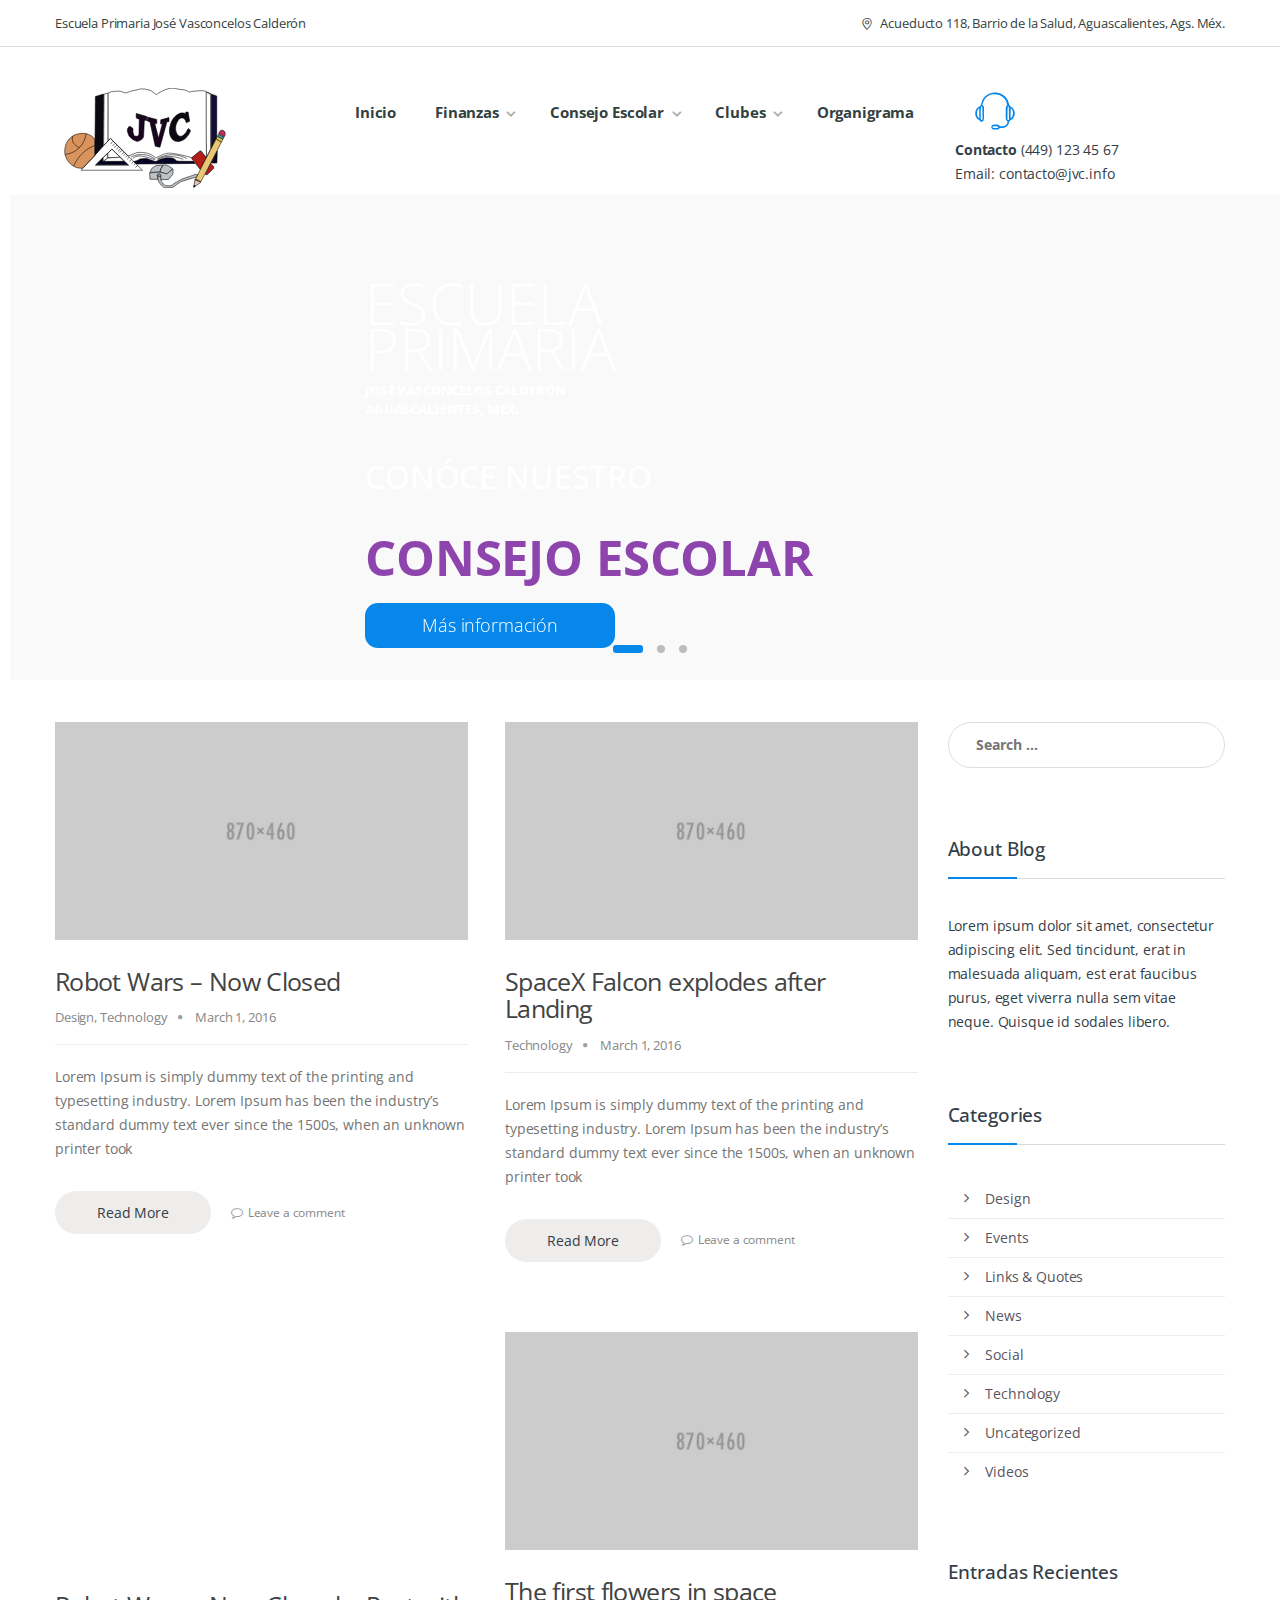
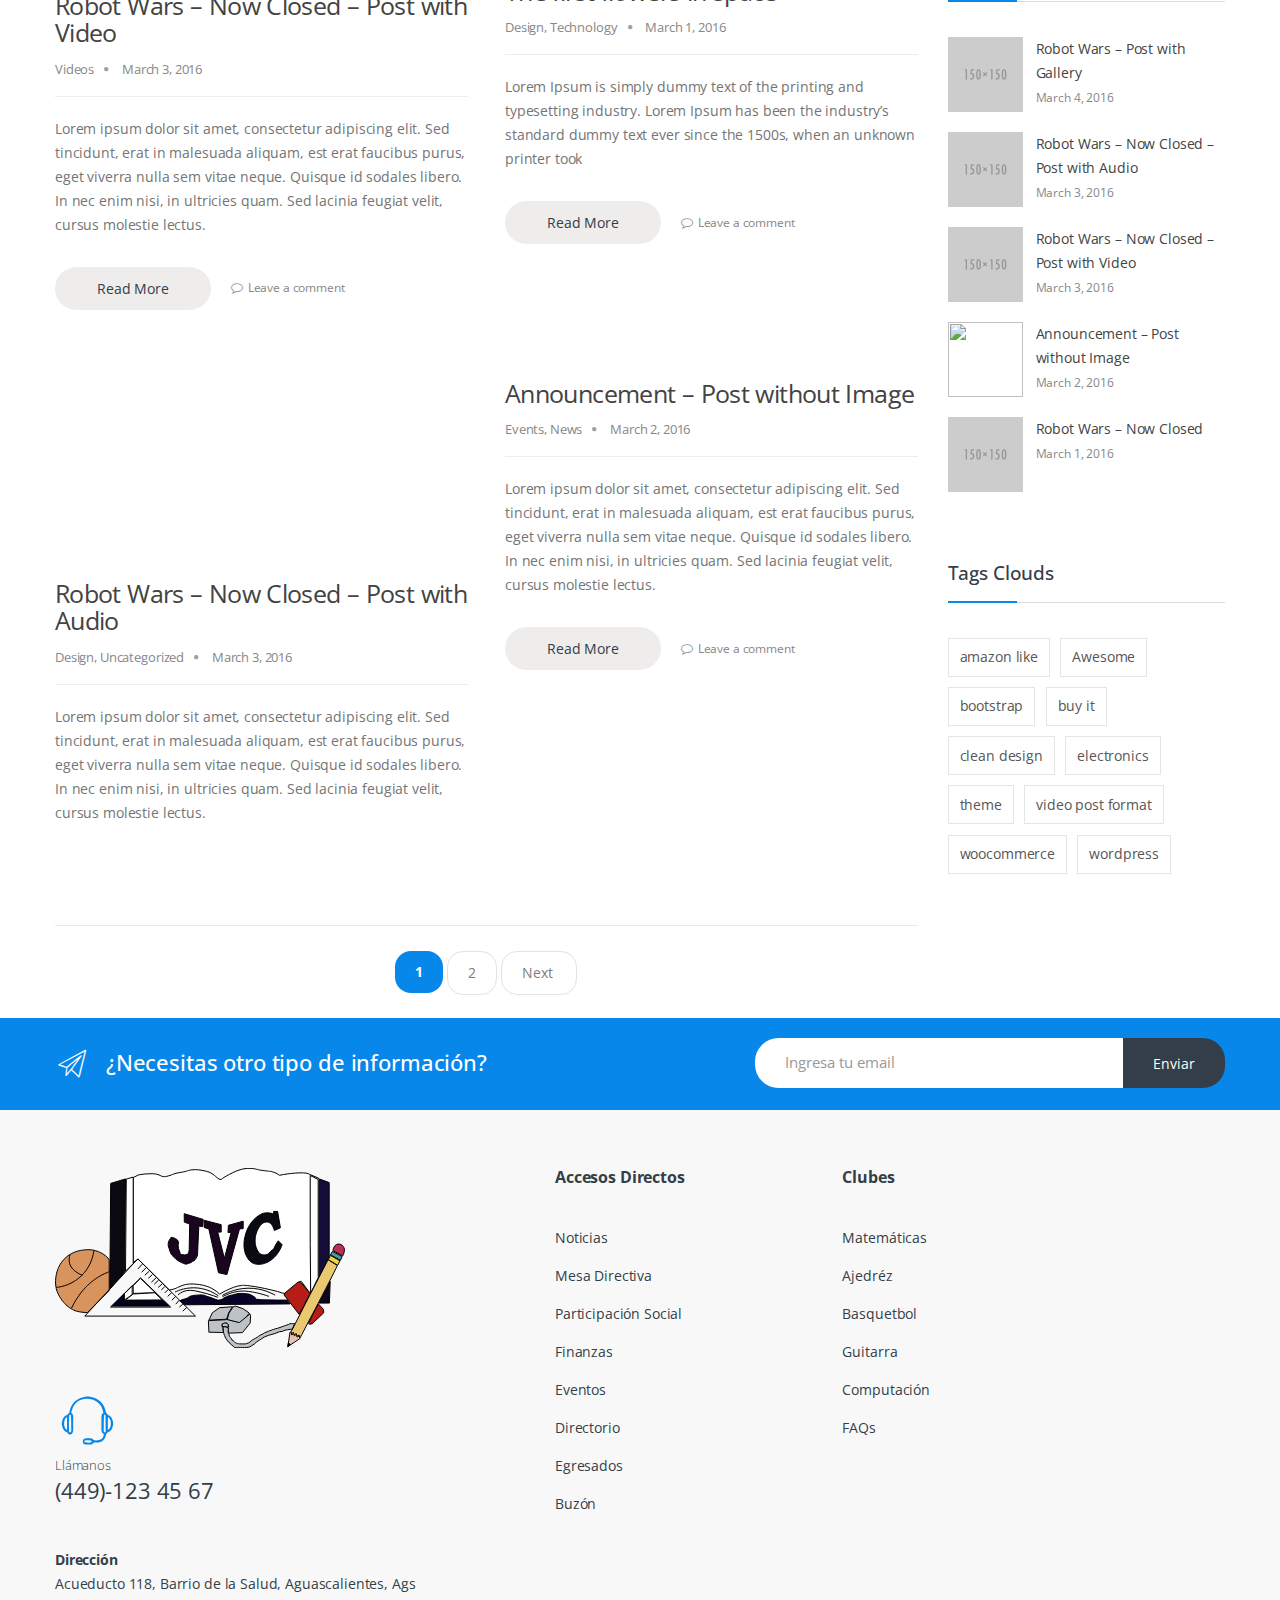
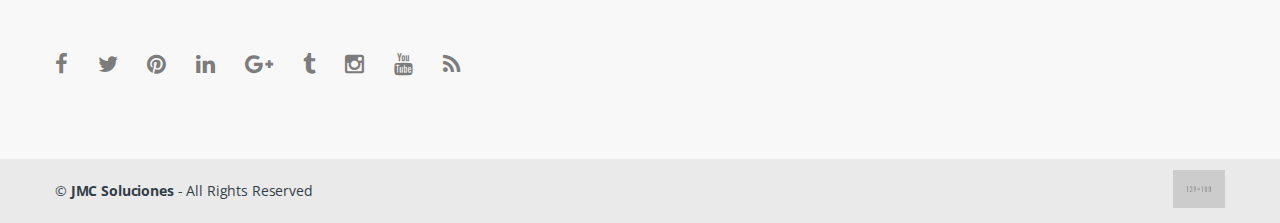
==== commit 4b8c76e1: "Corrigiendo el nombre del archivo banner3.png" ====
--- a/index.html
+++ b/index.html
@@ -240,70 +240,80 @@
 
                                 <div id="owl-main" class="owl-carousel owl-inner-nav owl-ui-sm">
 
-                                    <div class="item" style="background-image: url(assets/images/slider/banner-2.jpg);">
+                                    <div class="item" style="background-image: url(assets/images/banner/Banner1.png);">
                                         <div class="container">
                                             <div class="row">
                                                 <div class="col-md-offset-3 col-md-5">
-                                               <!--      <div class="caption vertical-center text-left">
-                                                        <div class="hero-1 fadeInDown-1">
-                                                            The New <br> Standard
-                                                        </div>
-
-                                                        <div class="hero-subtitle fadeInDown-2">
-                                                            under favorable smartwatches
-                                                        </div>
-                                                        <div class="hero-v2-price fadeInDown-3">
-                                                            from <br><span>$749</span>
+                                                     <div class="caption vertical-center text-left">
+                                                        <div class="hero-1 fadeInDown-1" style="color: white;">
+                                                            ESCUELA <br> PRIMARIA
+                                                        </div>
+
+                                                        <div class="hero-subtitle fadeInDown-2" style="color:white;">
+                                                            JOSÉ VASCONCELOS CALDERÓN <br> AGUASCALIENTES, MEX.
+
+                                                        </div>
+                                                        <div class="hero-v2-price fadeInDown-3" style="color: #8e44ad;">
+                                                            <h2 style="color: white;">Conóce nuestro</h2> <br><span>Consejo Escolar</span>
                                                         </div>
                                                         <div class="hero-action-btn fadeInDown-4">
-                                                            <a href="single-product.html" class="big le-button ">Start Buying</a>
-                                                        </div>
-                                                    </div> --><!-- /.caption -->
+                                                            <a href="single-product.html" class="big le-button ">Más información</a>
+                                                        </div>
+                                                    </div><!-- /.caption -->
                                                 </div>
                                             </div>
                                         </div><!-- /.container -->
                                     </div><!-- /.item -->
 
 
-                                    <div class="item" style="background-image: url(assets/images/slider/banner-1.jpg);">
+                                    <div class="item" style="background-image: url(assets/images/banner/Banner2.png);">
                                         <div class="container">
                                             <div class="row">
                                                 <div class="col-md-offset-3 col-md-5">
-                                             <!--        <div class="caption vertical-center text-left">
+                                                     <div class="caption vertical-center text-left">
                                                         <div class="hero-subtitle-v2 fadeInDown-1">
-                                                            shop to get what you loves
-                                                        </div>
-
-                                                        <div class="hero-2 fadeInDown-2">
-                                                            Timepieces that make a statement up to <strong>40% Off</strong>
+                                                            Conóce nuestros 
+                                                        </div>
+
+                                                        <div class="hero-2 fadeInDown-2" style="color: white">
+                                                            <strong>Clubes Académicos </strong>
+                                                            <ul>
+                                                                <p>
+                                                                    Ajedréz <br>
+                                                                    Matemáticas <br>
+                                                                    Guitarra <br>
+                                                                    Computación <br>
+                                                                    Baile <br>
+                                                                 </p>
+                                                            </ul>
                                                         </div>
 
                                                         <div class="hero-action-btn fadeInDown-3">
-                                                            <a href="single-product.html" class="big le-button ">Start Buying</a>
-                                                        </div>
-                                                    </div> --><!-- /.caption -->
+                                                            <a href="single-product.html" class="big le-button ">Más información</a>
+                                                        </div>
+                                                    </div> <!-- /.caption -->
                                                 </div>
                                             </div>
                                         </div><!-- /.container -->
                                     </div><!-- /.item -->
 
-                                    <div class="item" style="background-image: url(assets/images/slider/banner-3.jpg);">
+                                    <div class="item" style="background-image: url(assets/images/banner/banner3.png);">
                                         <div class="container">
                                             <div class="row">
                                                 <div class="col-md-offset-3 col-md-5">
-                                             <!--        <div class="caption vertical-center text-left">
-                                                        <div class="hero-subtitle-v2 fadeInLeft-1">
-                                                            shop to get what you loves
-                                                        </div>
-
-                                                        <div class="hero-2 fadeInRight-1">
-                                                            Timepieces that make a statement up to <strong>40% Off</strong>
+                                                     <div class="caption vertical-center text-left" ">
+                                                        <div class="hero-subtitle-v2 fadeInLeft-1" >
+                                                           CONÓCE EL 
+                                                        </div>
+
+                                                        <div class="hero-2 fadeInRight-1" style="color: white;">
+                                                            Calendario Acádemico <strong>2018-2019</strong>
                                                         </div>
 
                                                         <div class="hero-action-btn fadeInLeft-2">
-                                                            <a href="single-product.html" class="big le-button ">Start Buying</a>
-                                                        </div>
-                                                    </div --><!-- /.caption -->
+                                                            <a href="single-product.html" class="big le-button ">Más Información</a>
+                                                        </div>
+                                                    </div> <!-- /.caption -->
                                                 </div>
                                             </div>
                                         </div><!-- /.container -->
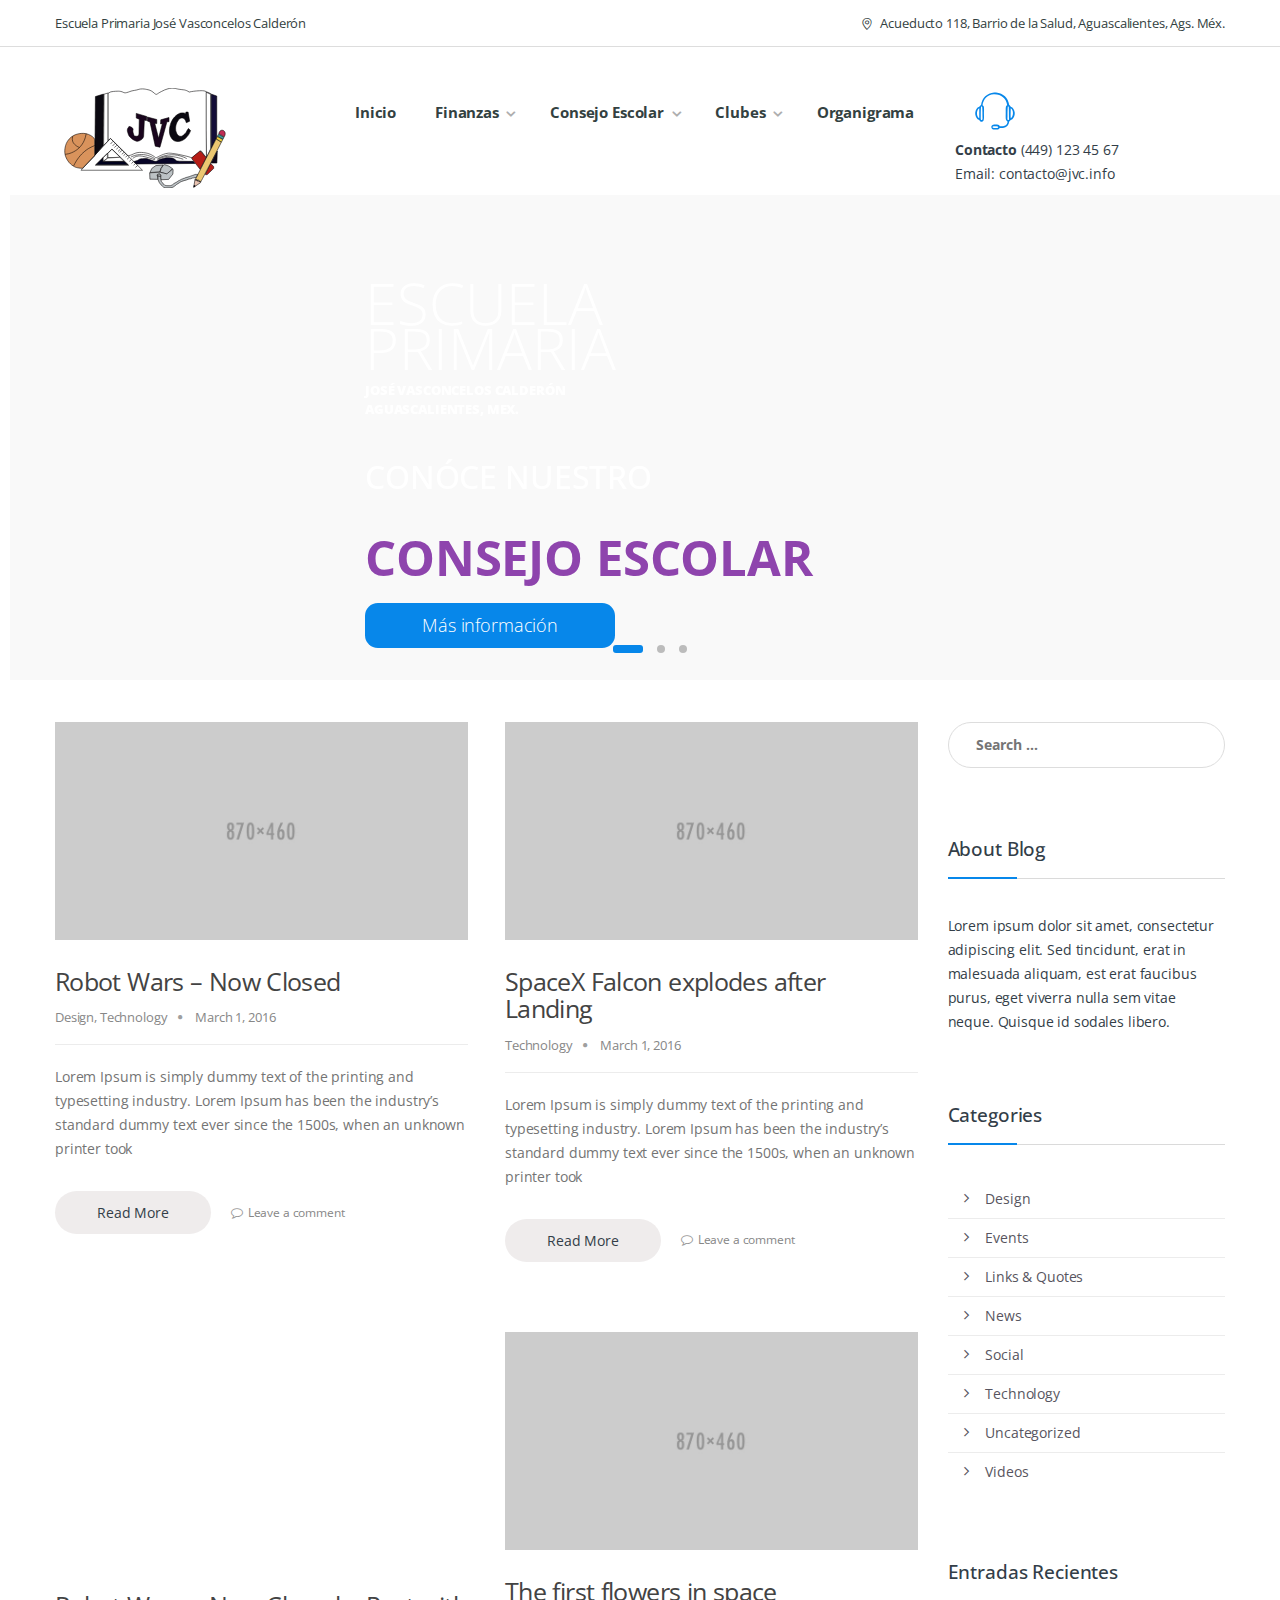
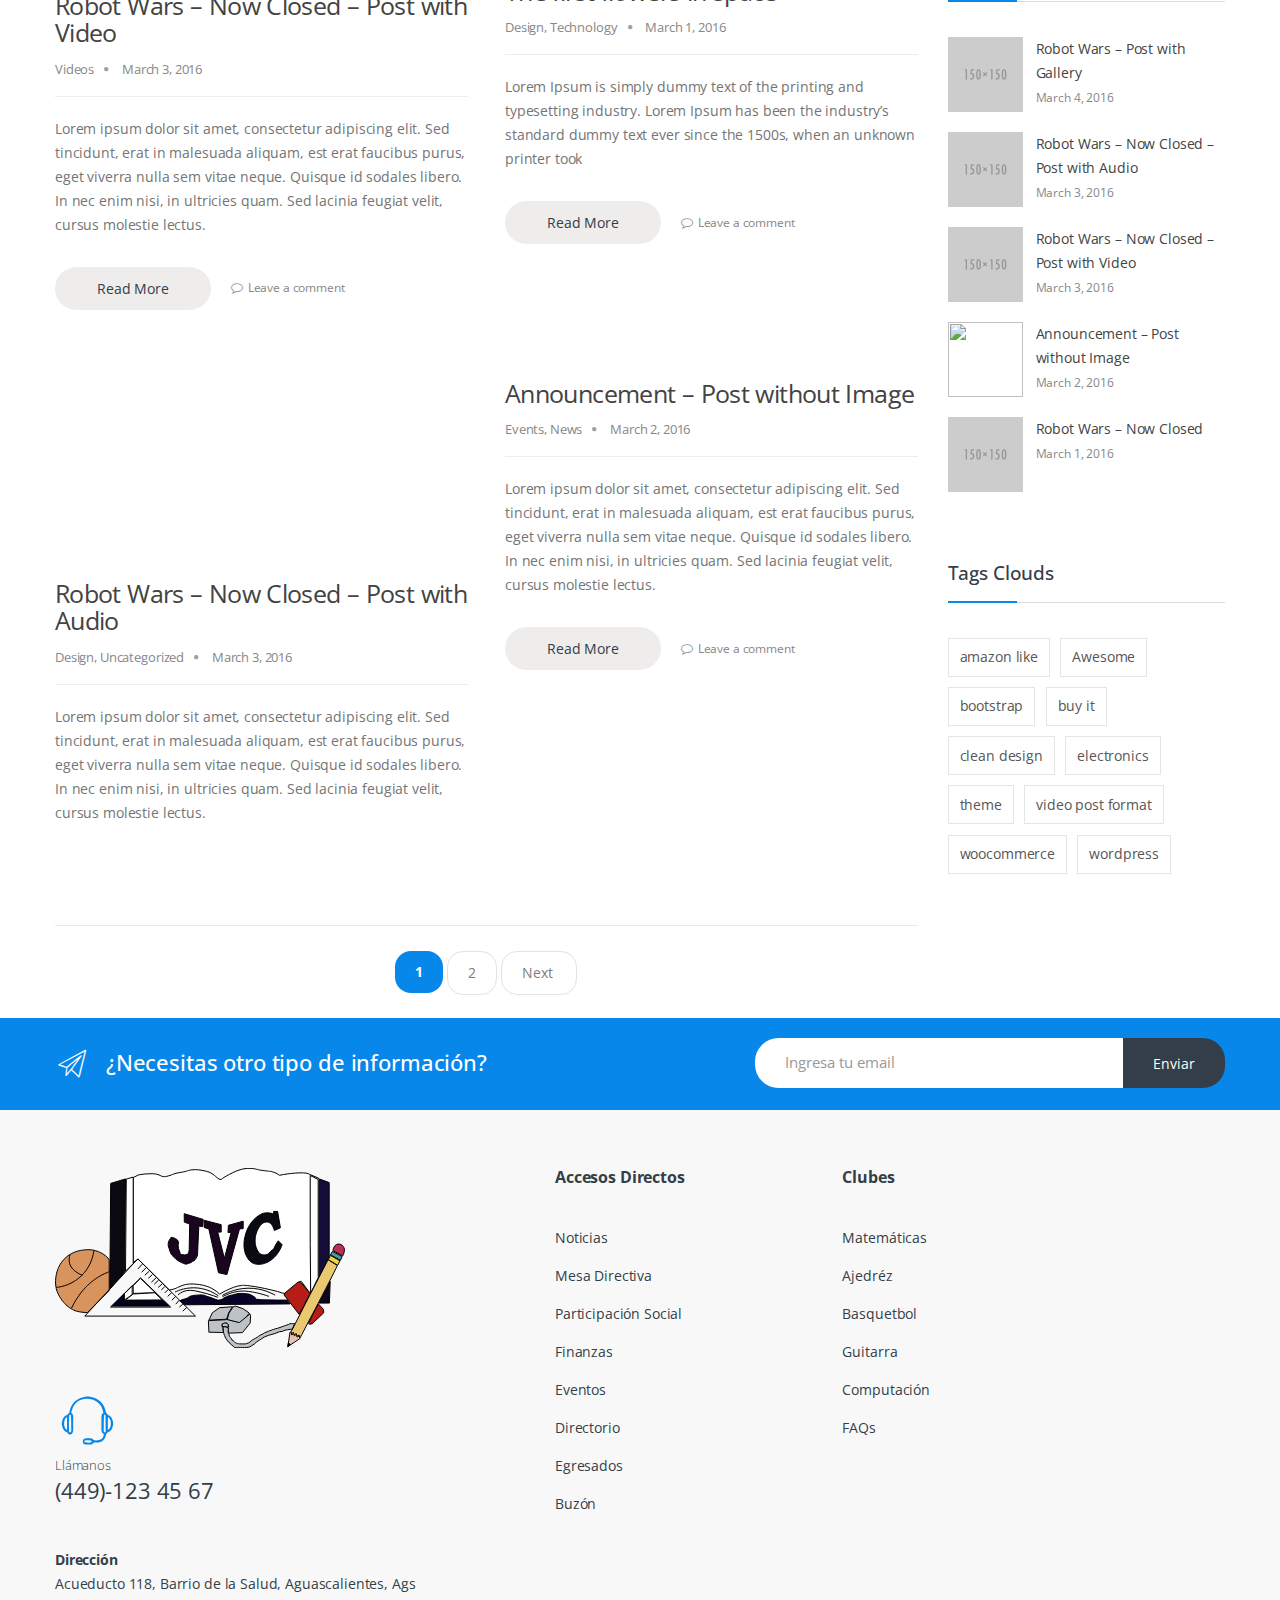
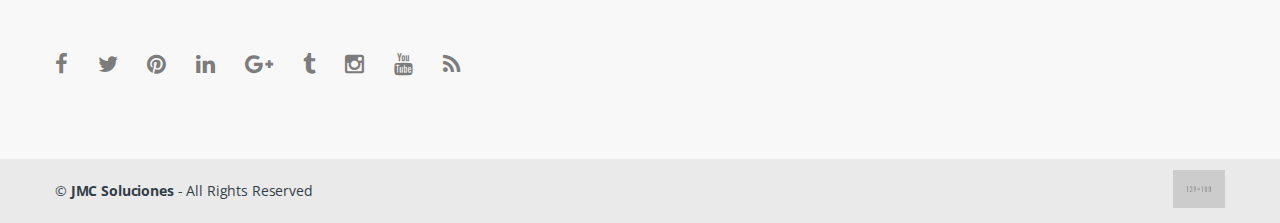
==== commit abe28367: "Listo portal de egresos" ====
--- a/index.html
+++ b/index.html
@@ -181,9 +181,9 @@
                                     	<li class="menu-item"><a title="Features" href="index.html">Inicio</a></li>
                                         <li class="menu-item menu-item-has-children animate-dropdown dropdown"><a title="Home" href="shop.html" data-toggle="dropdown" class="dropdown-toggle" aria-haspopup="true">Finanzas</a>
                                             <ul role="menu" class=" dropdown-menu">
-                                                <li class="menu-item animate-dropdown  "><a title="Home v1" href="home.html">Ingresos</a></li>
-                                                <li class="menu-item current-menu-item current_page_item animate-dropdown active"><a title="Home v2" href="home-v2.html">Egresos</a></li>
-                                                <li class="menu-item current-menu-item current_page_item animate-dropdown active"><a title="Home v2" href="home-v2.html">Activos</a></li>
+                                                <li class="menu-item animate-dropdown  "><a title="Home v1" href="ingresos.html">Ingresos</a></li>
+                                                <li class="menu-item current-menu-item current_page_item animate-dropdown active"><a title="Home v2" href="egresos.html">Egresos</a></li>
+                                                <li class="menu-item current-menu-item current_page_item animate-dropdown active"><a title="Home v2" href="activos.html">Activos</a></li>
 
                                             </ul>
                                         </li>
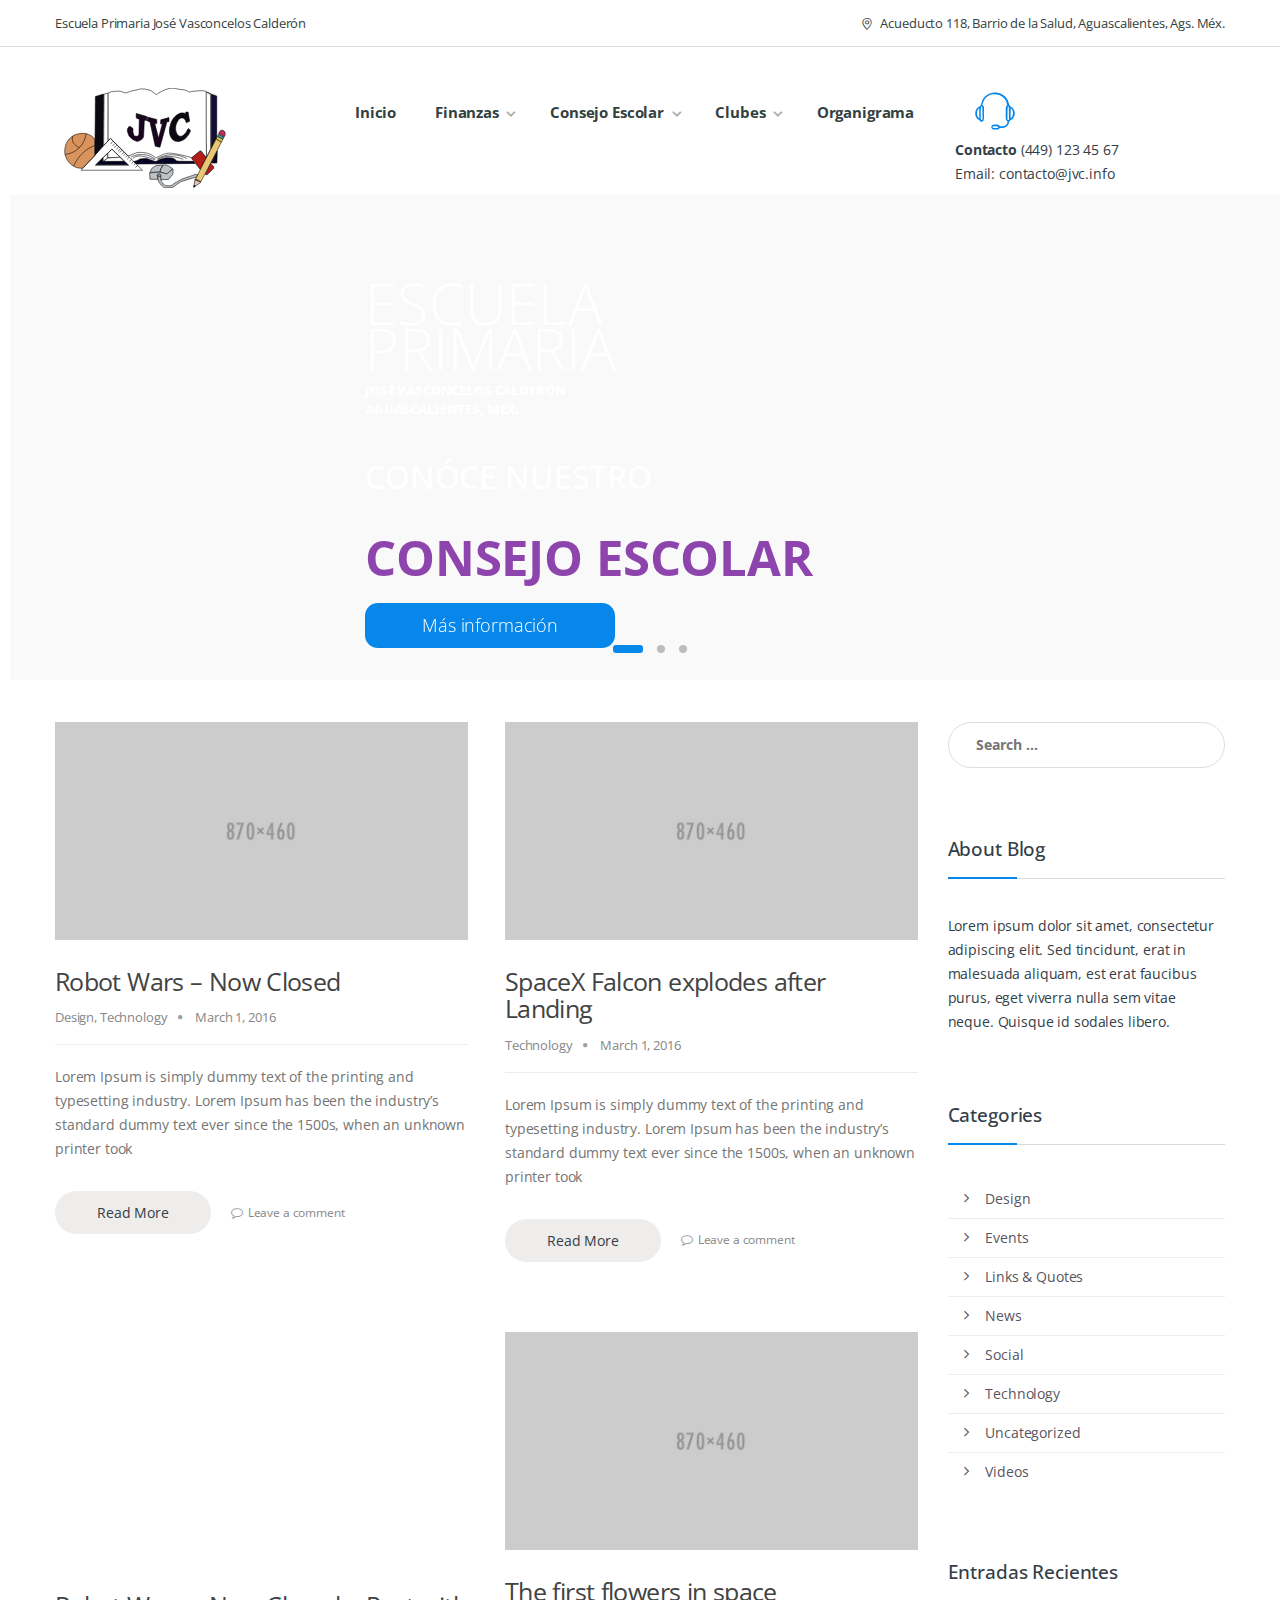
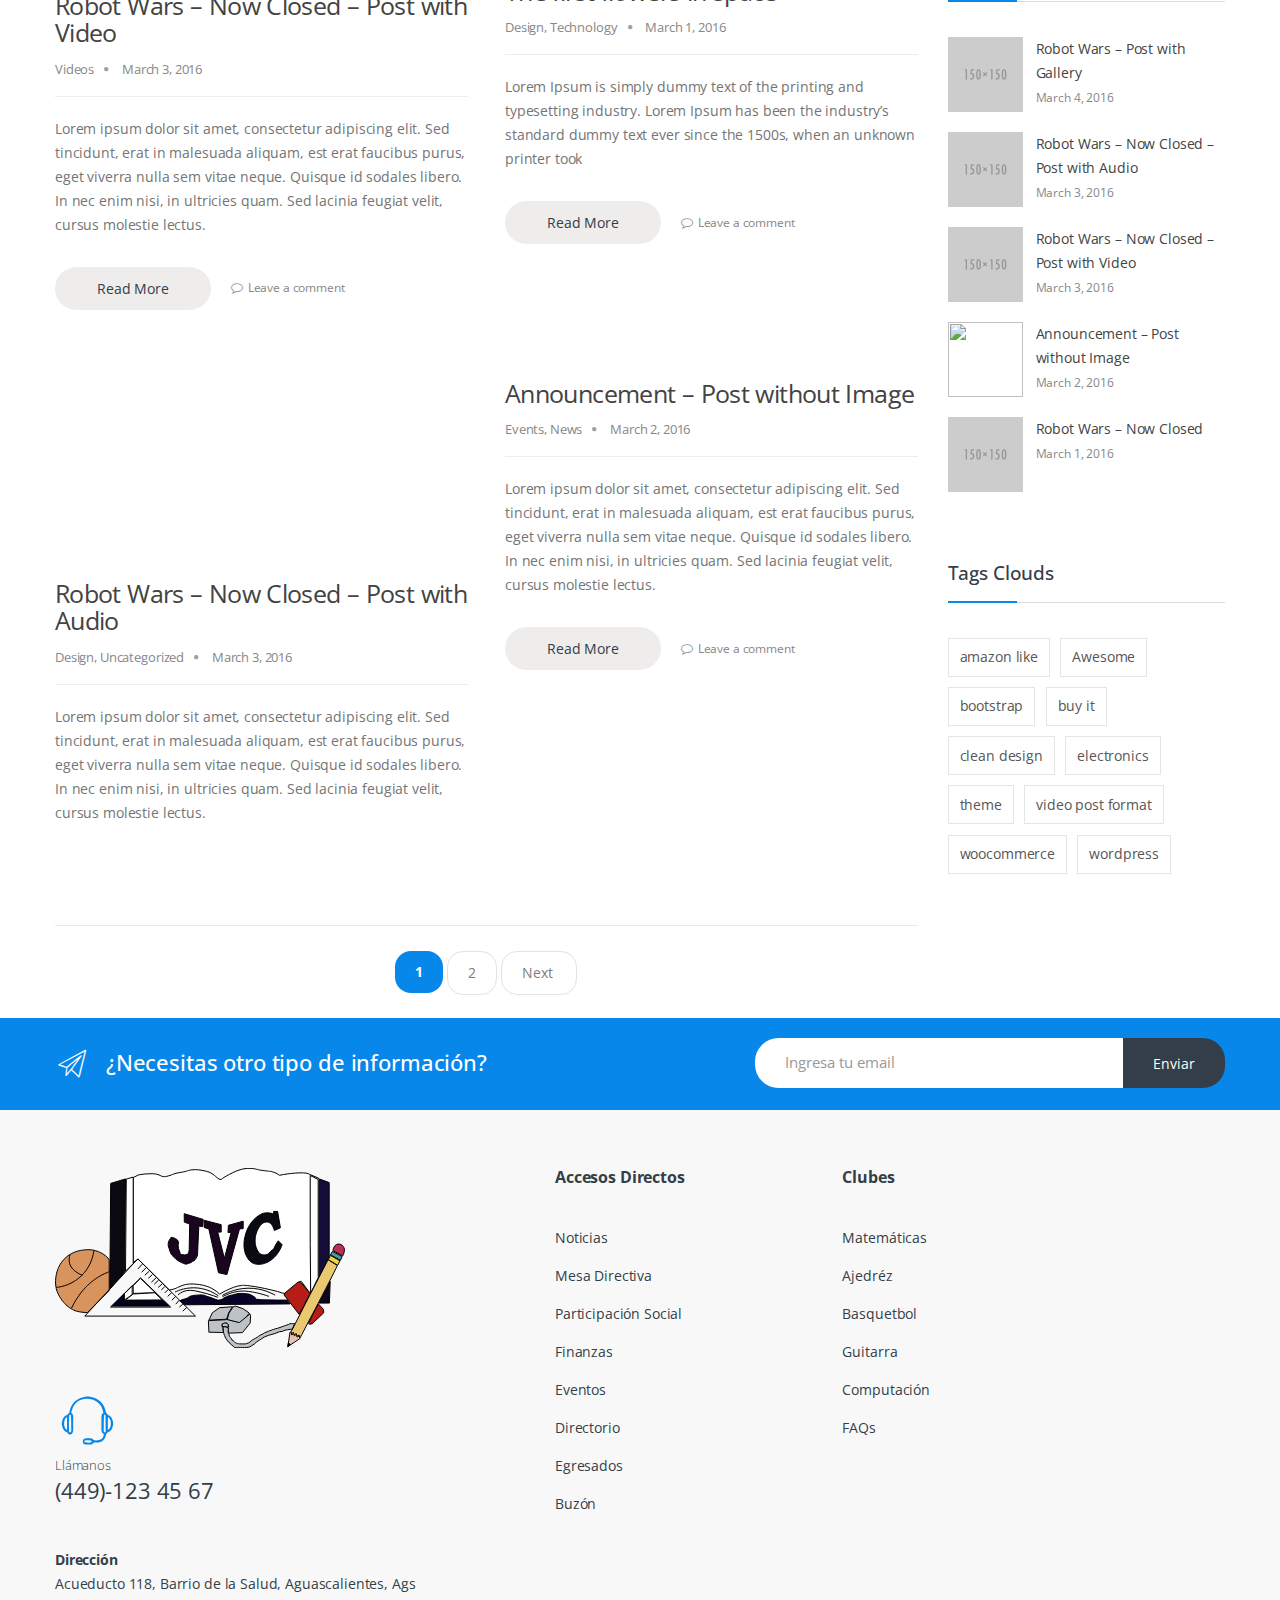
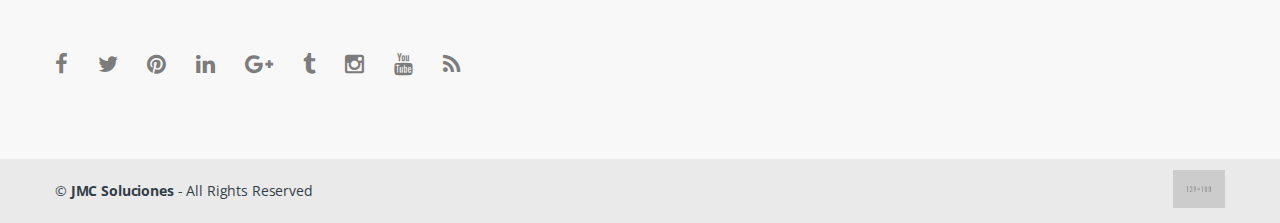
==== commit 124dd3e7: "Quitando aria para prueba" ====
--- a/index.html
+++ b/index.html
@@ -179,9 +179,9 @@
                                 <nav>
                                     <ul id="menu-main-menu" class="nav nav-inline yamm">
                                     	<li class="menu-item"><a title="Features" href="index.html">Inicio</a></li>
-                                        <li class="menu-item menu-item-has-children animate-dropdown dropdown"><a title="Home" href="shop.html" data-toggle="dropdown" class="dropdown-toggle" aria-haspopup="true">Finanzas</a>
+                                        <li class="menu-item menu-item-has-children animate-dropdown dropdown"><a title="Home" href="" data-toggle="dropdown" class="dropdown-toggle">Finanzas</a>
                                             <ul role="menu" class=" dropdown-menu">
-                                                <li class="menu-item animate-dropdown  "><a title="Home v1" href="ingresos.html">Ingresos</a></li>
+                                                <li class="menu-item animate-dropdown  "><a title="" href="ingresos.html">Ingresos</a></li>
                                                 <li class="menu-item current-menu-item current_page_item animate-dropdown active"><a title="Home v2" href="egresos.html">Egresos</a></li>
                                                 <li class="menu-item current-menu-item current_page_item animate-dropdown active"><a title="Home v2" href="activos.html">Activos</a></li>
 
